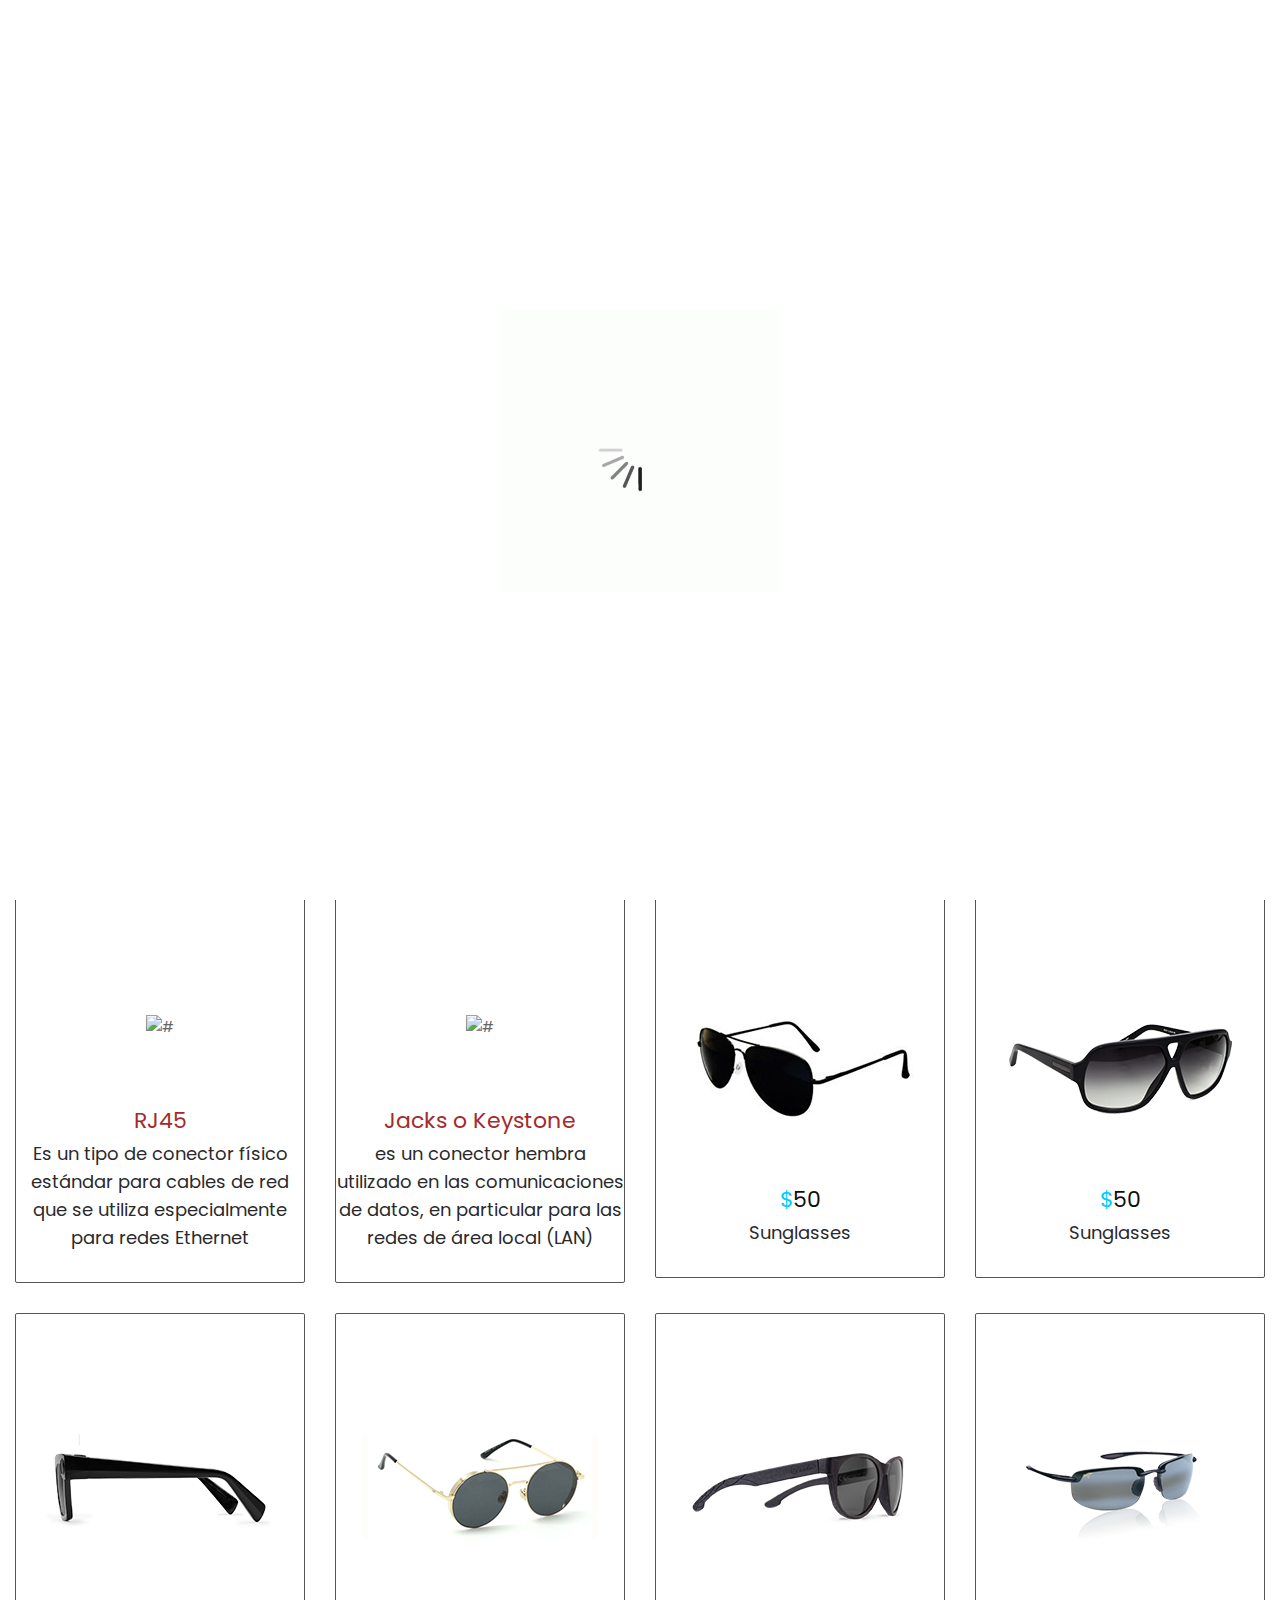
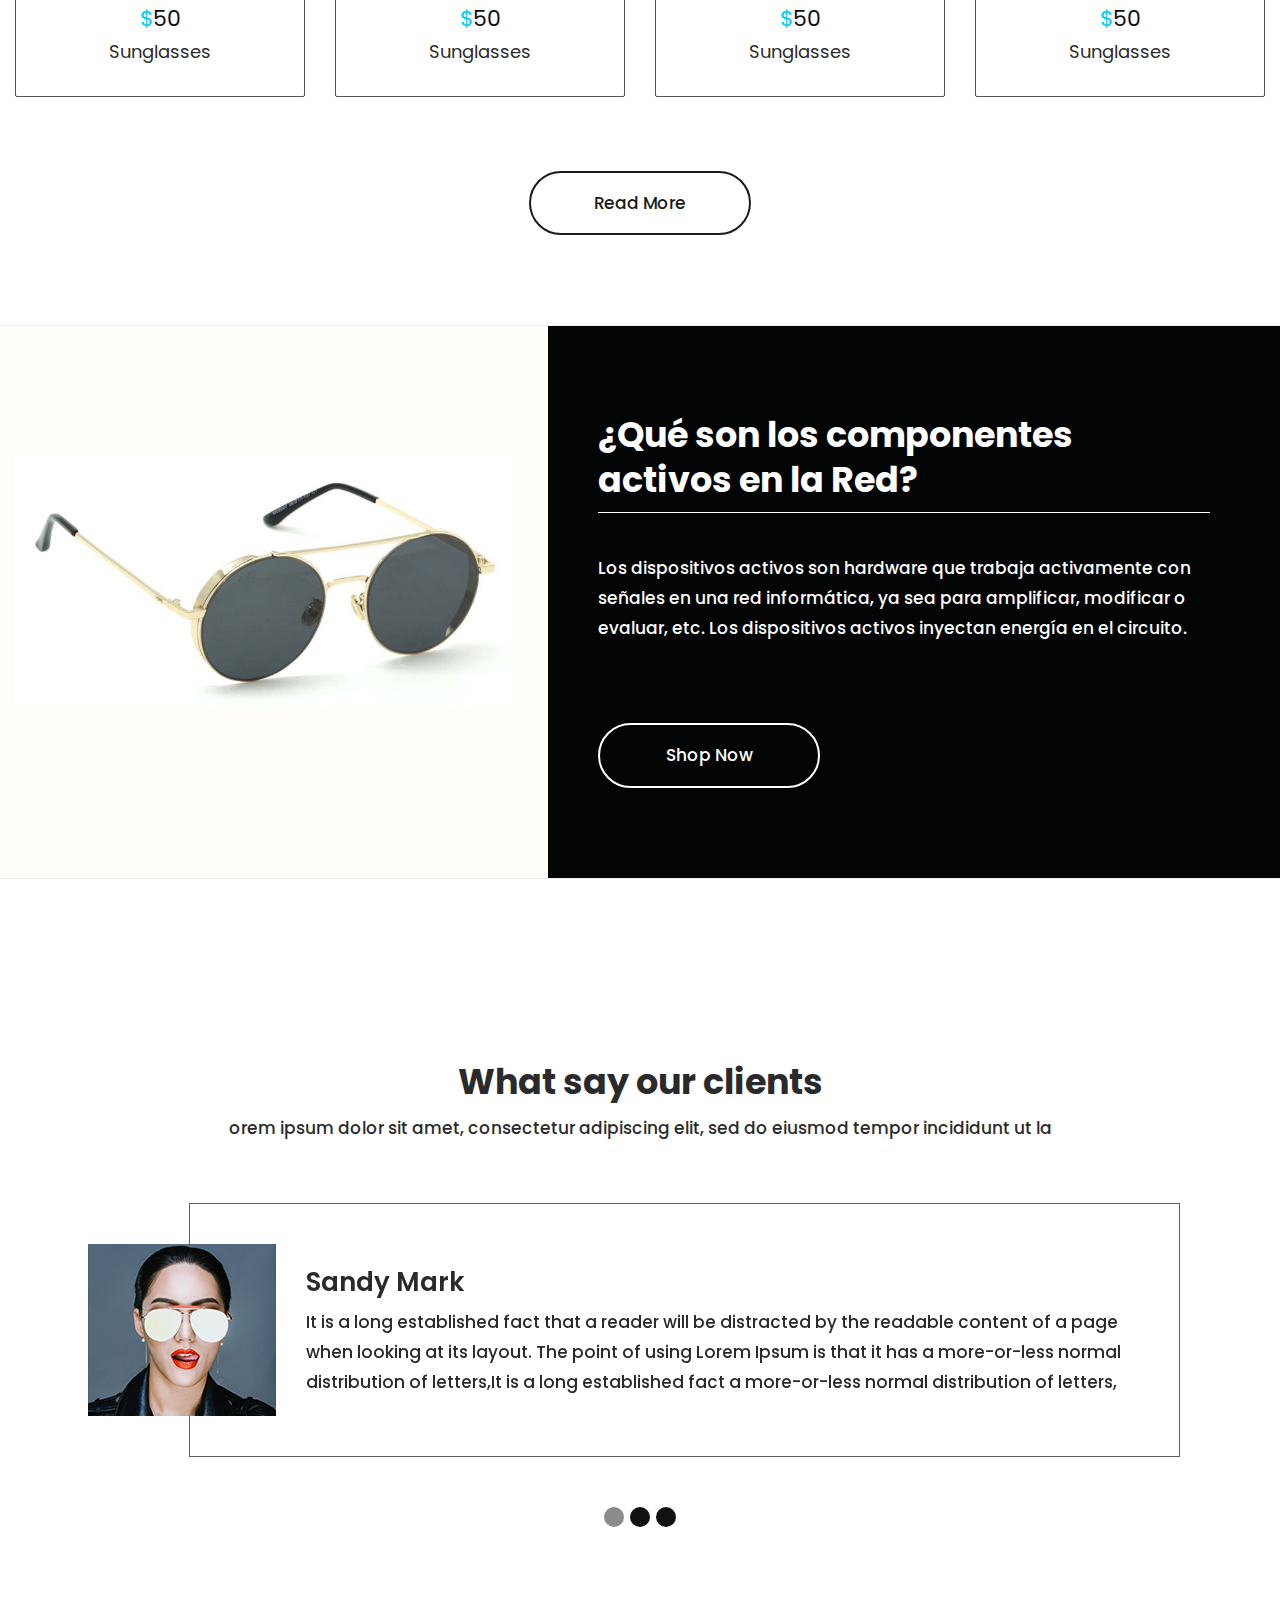
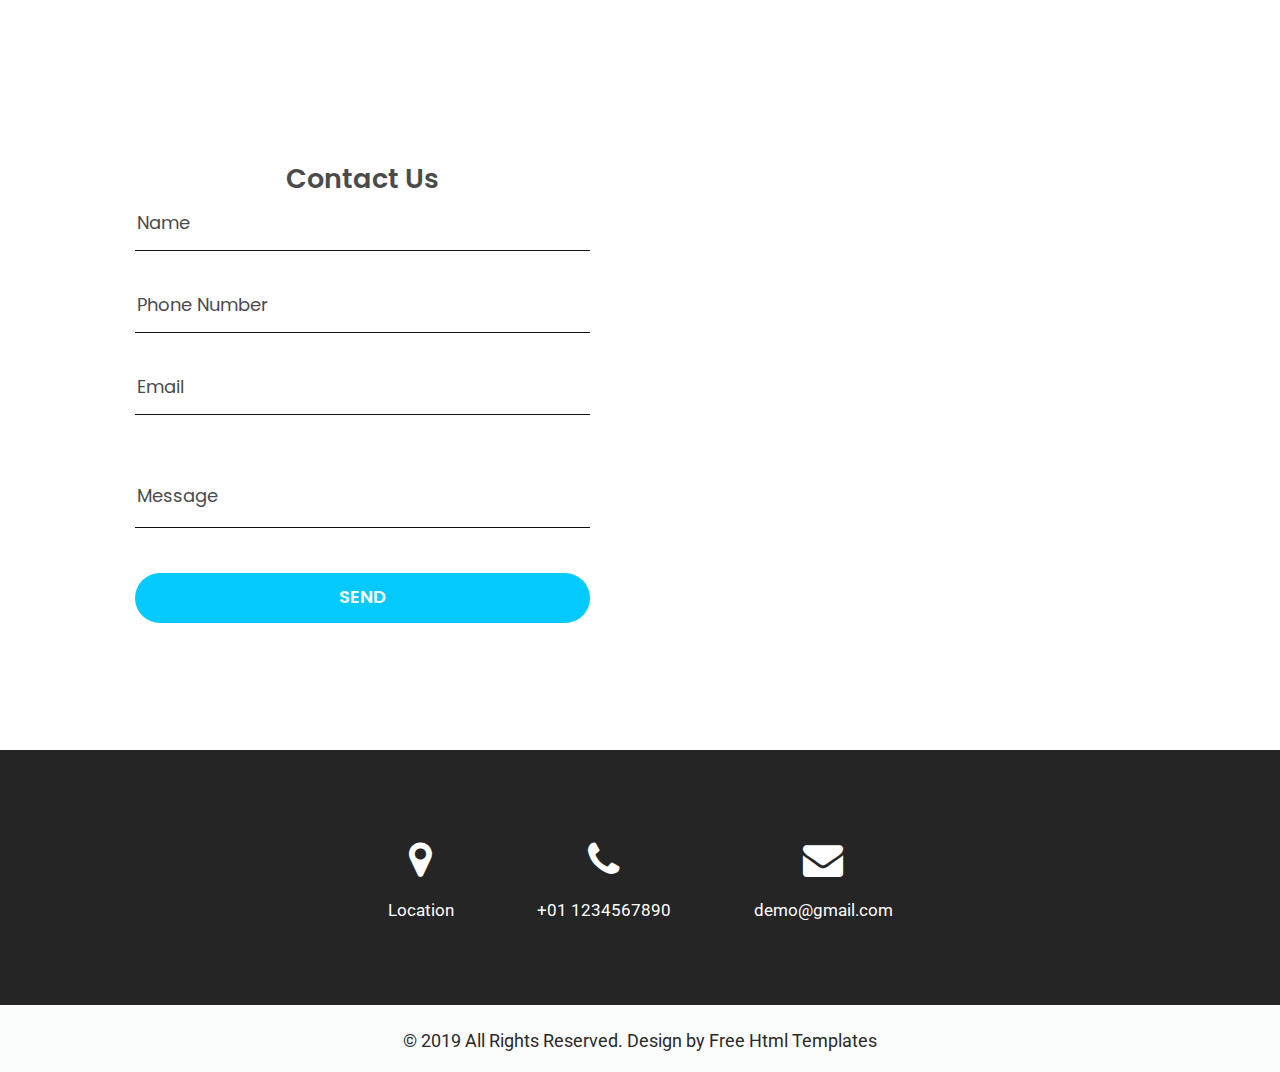
==== index.html @ 9c0cddfa "Pagina Perfil 1" ====
<!DOCTYPE html>
<html lang="en">

<head>
   <!-- basic -->
   <meta charset="utf-8">
   <meta http-equiv="X-UA-Compatible" content="IE=edge">
   <!-- mobile metas -->
   <meta name="viewport" content="width=device-width, initial-scale=1">
   <meta name="viewport" content="initial-scale=1, maximum-scale=1">
   <!-- site metas -->
   <title>sungla</title>
   <meta name="keywords" content="">
   <meta name="description" content="">
   <meta name="author" content="">
   <!-- bootstrap css -->
   <link rel="stylesheet" href="css/bootstrap.min.css">
   <!-- style css -->
   <link rel="stylesheet" href="css/style.css">
   <!-- Responsive-->
   <link rel="stylesheet" href="css/responsive.css">
   <!-- fevicon -->
   <link rel="icon" href="images/fevicon.png" type="image/gif" />
   <!-- Scrollbar Custom CSS -->
   <link rel="stylesheet" href="css/jquery.mCustomScrollbar.min.css">
   <!-- Tweaks for older IEs-->
   <link rel="stylesheet" href="https://netdna.bootstrapcdn.com/font-awesome/4.0.3/css/font-awesome.css">
   <link rel="stylesheet" href="https://cdnjs.cloudflare.com/ajax/libs/fancybox/2.1.5/jquery.fancybox.min.css"
      media="screen">
   <!--[if lt IE 9]>
      <script src="https://oss.maxcdn.com/html5shiv/3.7.3/html5shiv.min.js"></script>
      <script src="https://oss.maxcdn.com/respond/1.4.2/respond.min.js"></script><![endif]-->
</head>
<!-- body -->

<body class="main-layout">
   <!-- loader  -->
   <div class="loader_bg">
      <div class="loader"><img src="images/loading.gif" alt="#" /></div>
   </div>
   <!-- end loader -->
   <!-- header -->
   <header>
      <!-- header inner -->
      <div class="header">
         <div class="container-fluid">
            <div class="row">
               <div class="col-xl-3 col-lg-3 col-md-3 col-sm-3 col logo_section">
                  <div class="full">
                     <div class="center-desk">

                     </div>
                  </div>
               </div>
               <div class="col-xl-9 col-lg-9 col-md-9 col-sm-9">

                  <nav class="navigation navbar navbar-expand-md navbar-dark ">
                     <button class="navbar-toggler" type="button" data-toggle="collapse" data-target="#navbarsExample04"
                        aria-controls="navbarsExample04" aria-expanded="false" aria-label="Toggle navigation">
                        <span class="navbar-toggler-icon"></span>
                     </button>
                     <div class="collapse navbar-collapse" id="navbarsExample04">
                        <ul class="navbar-nav mr-auto">
                           <li class="nav-item active">
                              <a class="nav-link" href="index.html">Componentes</a>
                           </li>
                           <li class="nav-item">
                              <a class="nav-link" href="about.html">About</a>
                           </li>
                           <li class="nav-item">
                              <a class="nav-link" href="glasses.html">Our Glasses</a>
                           </li>
                           <li class="nav-item">
                              <a class="nav-link" href="shop.html">Shop</a>
                           </li>
                           <li class="nav-item">
                              <a class="nav-link" href="contact.html">Contact Us</a>
                           </li>
                           <li class="nav-item d_none login_btn">
                              <a class="nav-link" href="#">Login</a>
                           </li>
                           <li class="nav-item d_none">
                              <a class="nav-link" href="#">Register</a>
                           </li>
                           <li class="nav-item d_none sea_icon">
                              <a class="nav-link" href="#"><i class="fa fa-shopping-bag" aria-hidden="true"></i><i
                                    class="fa fa-search" aria-hidden="true"></i></a>
                           </li>
                        </ul>
                     </div>
                  </nav>

               </div>
            </div>
         </div>
      </div>
   </header>
   <!-- end header inner -->
   <!-- end header -->
   <!-- banner -->
   <br>
   <br>
   <br>

   <!-- end banner -->
   <!-- about section -->
   <div class="about">
      <div class="container">
         <div class="row d_flex">
            <div class="col-md-5">
               <div class="about_img">
                  <figure><img
                        src="https://media.licdn.com/dms/image/v2/C4E12AQGOOy0XSeqLVA/article-inline_image-shrink_1000_1488/article-inline_image-shrink_1000_1488/0/1623432663203?e=1728518400&v=beta&t=NgfNMPBRad7kRBIWZObr62frp_3eCLjPTTZiyvSinrA"
                        alt="#" /></figure>
               </div>
            </div>
            <div class="col-md-7">
               <div class="titlepage">
                  <h2>¿Qué son los componentes pasivos en la Red?</h2>
                  <p>Los elementos pasivos de una red es un conjunto de dispositivos con la capacidad de interconexión
                     para la poder transmitir los datos el cual permite compartir cualquier tipo de información mediante
                     la capa física de Ethernet que son de dos tipos de elementospasivos y activos.</p>
               </div>
            </div>
         </div>
      </div>
   </div>
   <!-- about section -->
   <!-- Our  Glasses section -->
   <div class="glasses">
      <div class="container">
         <div class="row">
            <div class="col-md-10 offset-md-1">
               <div class="titlepage">
                  <h2>Componentes Pasivos</h2>

               </div>
            </div>
         </div>
      </div>
      <div class="container-fluid">
         <div class="row">

            <div class="col-xl-3 col-lg-3 col-md-6 col-sm-6">
               <div class="glasses_box">
                  <figure><img
                        src="https://www.steren.com.sv/media/catalog/product/cache/6f917727ae468960746a5921ee89c7c1/image/1575921b9/plug-rj45-de-8-contactos-cat-5e-para-cable-redondo.jpg"
                        alt="#" width="120" height="120" /></figure>
                  <h3 style="color: brown;"><span class="blu"></span>RJ45</h3>
                  <P> Es un tipo de conector físico estándar para cables de red que se utiliza especialmente para redes
                     Ethernet</P>
               </div>
            </div>

            <div class="col-xl-3 col-lg-3 col-md-6 col-sm-6">
               <div class="glasses_box">
                  <figure><img src="https://m.media-amazon.com/images/I/512Ayag06GL._AC_UF1000,1000_QL80_.jpg" alt="#"
                        width="120" height="130" /></figure>
                  <h3 style="color: brown;"><span class="blu"></span>Jacks o Keystone</h3>
                  <p>es un conector hembra utilizado en las comunicaciones de datos, en particular para las redes de
                     área local (LAN)</p>
               </div>
            </div>

            <div class="col-xl-3 col-lg-3 col-md-6 col-sm-6">
               <div class="glasses_box">
                  <figure><img src="images/glass3.png" alt="#" /></figure>
                  <h3><span class="blu">$</span>50</h3>
                  <p>Sunglasses</p>
               </div>
            </div>
            <div class="col-xl-3 col-lg-3 col-md-6 col-sm-6">
               <div class="glasses_box">
                  <figure><img src="images/glass4.png" alt="#" /></figure>
                  <h3><span class="blu">$</span>50</h3>
                  <p>Sunglasses</p>
               </div>
            </div>
            <div class="col-xl-3 col-lg-3 col-md-6 col-sm-6">
               <div class="glasses_box">
                  <figure><img src="images/glass5.png" alt="#" /></figure>
                  <h3><span class="blu">$</span>50</h3>
                  <p>Sunglasses</p>
               </div>
            </div>
            <div class="col-xl-3 col-lg-3 col-md-6 col-sm-6">
               <div class="glasses_box">
                  <figure><img src="images/glass6.png" alt="#" /></figure>
                  <h3><span class="blu">$</span>50</h3>
                  <p>Sunglasses</p>
               </div>
            </div>
            <div class="col-xl-3 col-lg-3 col-md-6 col-sm-6">
               <div class="glasses_box">
                  <figure><img src="images/glass7.png" alt="#" /></figure>
                  <h3><span class="blu">$</span>50</h3>
                  <p>Sunglasses</p>
               </div>
            </div>
            <div class="col-xl-3 col-lg-3 col-md-6 col-sm-6">
               <div class="glasses_box">
                  <figure><img src="images/glass8.png" alt="#" /></figure>
                  <h3><span class="blu">$</span>50</h3>
                  <p>Sunglasses</p>
               </div>
            </div>
            <div class="col-md-12">
               <a class="read_more" href="#">Read More</a>
            </div>
         </div>
      </div>
   </div>
   <!-- end Our  Glasses section -->
   <!-- Our shop section -->
   <div id="about" class="shop">
      <div class="container-fluid">
         <div class="row">
            <div class="col-md-5">
               <div class="shop_img">
                  <figure><img src="images/shop_img.png" alt="#" /></figure>
               </div>
            </div>
            <div class="col-md-7 padding_right0">
               <div class="max_width">
                  <div class="titlepage">
                     <h2>¿Qué son los componentes activos en la Red?</h2>
                     <p>Los dispositivos activos son hardware que trabaja activamente con señales en una red
                        informática, ya sea para amplificar, modificar o evaluar, etc. Los dispositivos activos inyectan
                        energía en el circuito.</p>
                     <a class="read_more" href="#">Shop Now</a>
                  </div>
               </div>
            </div>
         </div>
      </div>
   </div>
   <!-- end Our shop section -->
   <!-- clients section -->
   <div class="clients">
      <div class="container">
         <div class="row">
            <div class="col-md-12">
               <div class="titlepage">
                  <h2>What say our clients</h2>
                  <p>orem ipsum dolor sit amet, consectetur adipiscing elit, sed do eiusmod tempor incididunt ut la</p>
               </div>
            </div>
         </div>
         <div class="row">
            <div class="col-md-12">
               <div id="myCarousel" class="carousel slide clients_Carousel " data-ride="carousel">
                  <ol class="carousel-indicators">
                     <li data-target="#myCarousel" data-slide-to="0" class="active"></li>
                     <li data-target="#myCarousel" data-slide-to="1"></li>
                     <li data-target="#myCarousel" data-slide-to="2"></li>
                  </ol>
                  <div class="carousel-inner">
                     <div class="carousel-item active">
                        <div class="container">
                           <div class="carousel-caption ">
                              <div class="row">
                                 <div class="col-md-12">
                                    <div class="clients_box">
                                       <figure><img src="images/our.png" alt="#" /></figure>
                                       <h3>Sandy Mark</h3>
                                       <p>It is a long established fact that a reader will be distracted by the readable
                                          content of a page when looking at its layout. The point of using Lorem Ipsum
                                          is that it has a more-or-less normal distribution of letters,It is a long
                                          established fact a more-or-less normal distribution of letters,</p>
                                    </div>
                                 </div>
                              </div>
                           </div>
                        </div>
                     </div>
                     <div class="carousel-item">
                        <div class="container">
                           <div class="carousel-caption">
                              <div class="row">
                                 <div class="col-md-12">
                                    <div class="clients_box">
                                       <figure><img src="images/our.png" alt="#" /></figure>
                                       <h3>Sandy Mark</h3>
                                       <p>It is a long established fact that a reader will be distracted by the readable
                                          content of a page when looking at its layout. The point of using Lorem Ipsum
                                          is that it has a more-or-less normal distribution of letters,It is a long
                                          established fact a more-or-less normal distribution of letters,</p>
                                    </div>
                                 </div>
                              </div>
                           </div>
                        </div>
                     </div>
                     <div class="carousel-item">
                        <div class="container">
                           <div class="carousel-caption">
                              <div class="row">
                                 <div class="col-md-12">
                                    <div class="clients_box">
                                       <figure><img src="images/our.png" alt="#" /></figure>
                                       <h3>Sandy Mark</h3>
                                       <p>It is a long established fact that a reader will be distracted by the readable
                                          content of a page when looking at its layout. The point of using Lorem Ipsum
                                          is that it has a more-or-less normal distribution of letters,It is a long
                                          established fact a more-or-less normal distribution of letters,</p>
                                    </div>
                                 </div>
                              </div>
                           </div>
                        </div>
                     </div>
                  </div>
                  <a class="carousel-control-prev" href="#myCarousel" role="button" data-slide="prev">
                     <i class='fa fa-angle-left'></i>
                  </a>
                  <a class="carousel-control-next" href="#myCarousel" role="button" data-slide="next">
                     <i class='fa fa-angle-right'></i>
                  </a>
               </div>
            </div>
         </div>
      </div>
   </div>
   <!-- end clients section -->
   <!-- contact section -->
   <div id="contact" class="contact">
      <div class="container">
         <div class="row">
            <div class="col-md-6">
               <form id="request" class="main_form">
                  <div class="row">
                     <div class="col-md-12 ">
                        <h3>Contact Us</h3>
                     </div>
                     <div class="col-md-12 ">
                        <input class="contactus" placeholder="Name" type="type" name="Name">
                     </div>
                     <div class="col-md-12">
                        <input class="contactus" placeholder="Phone Number" type="type" name="Phone Number">
                     </div>
                     <div class="col-md-12">
                        <input class="contactus" placeholder="Email" type="type" name="Email">
                     </div>
                     <div class="col-md-12">
                        <input class="contactusmess" placeholder="Message" type="type" Message="Name">
                     </div>
                     <div class="col-md-12">
                        <button class="send_btn">Send</button>
                     </div>
                  </div>
               </form>
            </div>
         </div>
      </div>
      <div class="container-fluid">
         <div class="map_section">
            <div id="map">
            </div>
         </div>
      </div>
   </div>
   </div>
   <!-- end contact section -->
   <!--  footer -->
   <footer>
      <div class="footer">
         <div class="container">
            <div class="row">
               <div class="col-md-8 offset-md-2">
                  <ul class="location_icon">
                     <li><a href="#"><i class="fa fa-map-marker" aria-hidden="true"></i></a><br> Location</li>
                     <li><a href="#"><i class="fa fa-phone" aria-hidden="true"></i></a><br> +01 1234567890</li>
                     <li><a href="#"><i class="fa fa-envelope" aria-hidden="true"></i></a><br> demo@gmail.com</li>
                  </ul>
               </div>
            </div>
         </div>
         <div class="copyright">
            <div class="container">
               <div class="row">
                  <div class="col-md-12">
                     <p>© 2019 All Rights Reserved. Design by<a href="https://html.design/"> Free Html Templates</a></p>
                  </div>
               </div>
            </div>
         </div>
      </div>
   </footer>
   <!-- end footer -->
   <!-- Javascript files-->
   <script src="js/jquery.min.js"></script>
   <script src="js/popper.min.js"></script>
   <script src="js/bootstrap.bundle.min.js"></script>
   <script src="js/jquery-3.0.0.min.js"></script>
   <!-- sidebar -->
   <script src="js/jquery.mCustomScrollbar.concat.min.js"></script>
   <script src="js/custom.js"></script>
   <script>
      // This example adds a marker to indicate the position of Bondi Beach in Sydney,
      // Australia.
      function initMap() {
         var map = new google.maps.Map(document.getElementById('map'), {
            zoom: 11,
            center: { lat: 40.645037, lng: -73.880224 },
         });

         var image = 'images/maps-and-flags.png';
         var beachMarker = new google.maps.Marker({
            position: { lat: 40.645037, lng: -73.880224 },
            map: map,
            icon: image
         });
      }
   </script>
   <!-- google map js -->
   <script
      src="https://maps.googleapis.com/maps/api/js?key=AIzaSyA8eaHt9Dh5H57Zh0xVTqxVdBFCvFMqFjQ&callback=initMap"></script>
   <!-- end google map js -->
</body>

</html>
---- css/style.css ----
/*--------------------------------------------------------------------- File Name: style.css ---------------------------------------------------------------------*/


/*--------------------------------------------------------------------- import Fonts ---------------------------------------------------------------------*/

@import url('https://fonts.googleapis.com/css?family=Rajdhani:300,400,500,600,700');
@import url('https://fonts.googleapis.com/css?family=Poppins:100,100i,200,200i,300,300i,400,400i,500,500i,600,600i,700,700i,800,800i,900,900i');
@import url('https://fonts.googleapis.com/css?family=Raleway:100,400,600,700,900&display=swap');
@import url('https://fonts.googleapis.com/css?family=Roboto:300,400,500,700,700i,900&display=swap');
@import url('https://fonts.googleapis.com/css?family=Open+Sans:400,600,700,800,800i&display=swap');

/*****---------------------------------------- 1) font-family: 'Rajdhani', sans-serif;
 2) font-family: 'Poppins', sans-serif;
 ----------------------------------------*****/


/*--------------------------------------------------------------------- import Files ---------------------------------------------------------------------*/

@import url(css/animate.min.css);
@import url(css/normalize.css);
@import url(css/icomoon.css);
@import url(css/font-awesome.min.css);
@import url(css/meanmenu.css);
@import url(css/owl.carousel.min.css);
@import url(css/swiper.min.css);
@import url(css/slick.css);
@import url(css/jquery.fancybox.min.css);
@import url(css/jquery-ui.css);
@import url(css/nice-select.css);

/*--------------------------------------------------------------------- skeleton ---------------------------------------------------------------------*/

* {
     box-sizing: border-box !important;
}

html {
     scroll-behavior: smooth;
}

body {
     color: #666666;
     font-size: 14px;
     font-family: 'Poppins', sans-serif;
     line-height: 1.80857;
     font-weight: normal;
}

a {
     color: #1f1f1f;
     text-decoration: none !important;
     outline: none !important;
     -webkit-transition: all .3s ease-in-out;
     -moz-transition: all .3s ease-in-out;
     -ms-transition: all .3s ease-in-out;
     -o-transition: all .3s ease-in-out;
     transition: all .3s ease-in-out;
}

h1,
h2,
h3,
h4,
h5,
h6 {
     letter-spacing: 0;
     font-weight: normal;
     position: relative;
     padding: 0 0 10px 0;
     font-weight: normal;
     line-height: normal;
     color: #111111;
     margin: 0
}

h1 {
     font-size: 24px;
}

h2 {
     font-size: 18px;
}

h3 {
     font-size: 18px;
}

h4 {
     font-size: 16px
}

h5 {
     font-size: 14px
}

h6 {
     font-size: 13px
}

*,
*::after,
*::before {
     -webkit-box-sizing: border-box;
     -moz-box-sizing: border-box;
     box-sizing: border-box;
}

h1 a,
h2 a,
h3 a,
h4 a,
h5 a,
h6 a {
     color: #212121;
     text-decoration: none!important;
     opacity: 1
}

button:focus {
     outline: none;
}

ul,
li,
ol {
     margin: 0px;
     padding: 0px;
     list-style: none;
}

p {
     margin: 0px;
     font-weight: 500;
     font-size: 15px;
     line-height: 24px;
}

a {
     color: #222222;
     text-decoration: none;
     outline: none !important;
}

a,
.btn {
     text-decoration: none !important;
     outline: none !important;
     -webkit-transition: all .3s ease-in-out;
     -moz-transition: all .3s ease-in-out;
     -ms-transition: all .3s ease-in-out;
     -o-transition: all .3s ease-in-out;
     transition: all .3s ease-in-out;
}

img {
     max-width: 100%;
     height: auto;
}

 :focus {
     outline: 0;
}

.btn-custom {
     margin-top: 20px;
     background-color: transparent !important;
     border: 2px solid #ddd;
     padding: 12px 40px;
     font-size: 16px;
}

.lead {
     font-size: 18px;
     line-height: 30px;
     color: #767676;
     margin: 0;
     padding: 0;
}

.form-control:focus {
     border-color: #ffffff !important;
     box-shadow: 0 0 0 .2rem rgba(255, 255, 255, .25);
}

.navbar-form input {
     border: none !important;
}

.badge {
     font-weight: 500;
}

blockquote {
     margin: 20px 0 20px;
     padding: 30px;
}

button {
     border: 0;
     margin: 0;
     padding: 0;
     cursor: pointer;
}

.full {
     float: left;
     width: 100%;
}

.full {
     width: 100%;
     float: left;
     margin: 0;
     padding: 0;
}


/**-- heading section --**/


/*---------------------------- preloader area ----------------------------*/

.loader_bg {
     position: fixed;
     z-index: 9999999;
     background: #fff;
     width: 100%;
     height: 100%;
}

.loader {
     height: 100%;
     width: 100%;
     position: absolute;
     left: 0;
     top: 0;
     display: flex;
     justify-content: center;
     align-items: center;
}

.loader img {
     width: 280px;
}


/*-- header area --*/


/*--------------------------------------------------------------------- top banner area ---------------------------------------------------------------------*/


/*--------------------------------------------------------------------- layout new css ---------------------------------------------------------------------*/


/*-- navigation--*/

.navigation.navbar {
     float: left;
     background: #fff;
     clear: both;
     padding: 23px 25px !important;
     border-radius: 64px;
}

.navigation.navbar-dark .navbar-nav .nav-link {
     padding: 0 20px;
     color: #070404;
     font-size: 17px;
     line-height: 20px;
     font-weight: 500;
}

.navigation.navbar-dark .navbar-nav .nav-link:focus,
.navigation.navbar-dark .navbar-nav .nav-link:hover {
     color: #03cafc;
}

.navigation.navbar-dark .navbar-nav .active>.nav-link,
.navigation.navbar-dark .navbar-nav .nav-link.active,
.navigation.navbar-dark .navbar-nav .nav-link.show,
.navigation.navbar-dark .navbar-nav .show>.nav-link {
     color: #03cafc;
}

.navbar-expand-md .navbar-nav {
     padding-right: 10px;
}

.login_btn a {
     background: #03cafc;
     padding: 9px 32px !important;
     display: inline;
     border-radius: 20px;
     color: #fff !important;
     margin: 0 10px;
}

.login_btn a:hover {
     background: #000 !important;
}

.sea_icon a {
     color: #8c8c8c !important;
}

.header {
     width: 100%;
     padding: 30px 30px;
     background: transparent;
     position: absolute;
     z-index: 999;
     border-top: #090102 solid 11px;
}

.logo {
     padding-top: 14px;
}


/** banner section **/

.banner_main {
     background: #f5f6f6;
     padding: 198px 0px 90px 0px;
}

.text-bg {
     text-align: center;
}

.text-bg h1 {
     color: #070404;
     font-size: 60px;
     line-height: 76px;
     padding-bottom: 45px;
     font-weight: bold;
     text-transform: uppercase;
}

.text-bg .read_more {
     border: #1a1a1a solid 2px;
     color: #1a1a1a !important;
     font-weight: 500;
     display: block;
     margin: 0 auto;
     margin-top: 44px;
}

#banner1 .carousel-caption {
     position: inherit;
     padding: 0;
}

#banner1 .carousel-indicators {
     display: none;
}

#banner1 .carousel-control-prev,
#banner1 .carousel-control-next {
     width: 62px;
     height: 60px;
     background: transparent;
     border: #1a1a1a solid 2px;
     opacity: 1;
     font-size: 30px;
     color: #131215;
     border-radius: 60px;
     top: 43%;
}

#banner1 .carousel-control-prev:hover,
#banner1 .carousel-control-next:hover,
#banner1 .carousel-control-prev:focus,
#banner1 .carousel-control-next:focus {
     background: transparent;
     border: #03cafc solid 2px;
     color: #03cafc;
}

#banner1 a.carousel-control-prev {
     position: absolute;
     left: 20px;
     bottom: 10px;
}

#banner1 a.carousel-control-next {
     position: absolute;
     right: 20px;
     bottom: 10px;
}


/** end banner section **/

.titlepage h2 {
     font-size: 35px;
     color: #2a2a2c;
     line-height: 45px;
     font-weight: bold;
     padding: 0;
}

.d_flex {
     display: flex;
     align-items: center;
     flex-wrap: wrap;
}

.read_more {
     font-size: 17px;
     background-color: transparent;
     border: #ffffff solid 2px;
     color: #1a1a1a;
     padding: 15px 0px;
     width: 100%;
     max-width: 222px;
     text-align: center;
     display: inline-block;
     transition: ease-in all 0.5s;
     font-weight: 500;
     border-radius: 40px;
}

.read_more:hover {
     background: #03cafc;
     color: #fff !important;
     transition: ease-in all 0.5s;
}


/** about section **/

.about {
     border-bottom: #000 solid 1px;
     padding: 130px 0 90px 0;
}

.about .about_img {
     margin-left: -40px;
}

.about .titlepage::before {
     position: absolute;
     content: "";
     width: 220px;
     height: 411px;
     right: -30px;
     background: url(../images/about_right_cross.jpg);
     background-repeat: no-repeat;
     top: -27px;
     z-index: -1;
}

.about .about_img figure {
     margin: 0;
}

.about .titlepage {
     border: #000 solid 1px;
     padding: 40px 40px;
     z-index: 10018;
     background: #fff;
     margin-right: 40px;
}

.about .titlepage p {
     color: #2a2a2c;
     font-size: 17px;
     line-height: 35px;
     font-weight: 400;
     padding-top: 20px;
}

.about .read_more {
     border: #1a1a1a solid 2px;
     color: #1a1a1a;
     font-weight: 500;
     margin-top: 44px;
}


/** end about section **/


/** Our  Glasses section **/

.glasses {
     background: #fff;
     margin-top: 90px;
}

.glasses .titlepage {
     text-align: center;
     padding-bottom: 60px;
}

.glasses .titlepage p {
     font-size: 17px;
     line-height: 30px;
     font-weight: 400;
     padding-top: 10px;
}

.blu {
     color: #03cafc;
     text-transform: initial;
}

.glasses .glasses_box {
     text-align: center;
     border: #555556 solid 1px;
     border-radius: 2px;
     padding: 120px 0px 30px 0px;
     margin-bottom: 30px;
}

.glasses .glasses_box figure {
     margin: 0;
}

.glasses .glasses_box h3 {
     color: #100d0d;
     font-size: 22px;
     line-height: 20px;
     padding: 70px 0px 9px 0px;
}

.glasses .glasses_box p {
     color: #2a2a2c;
     font-size: 18px;
     line-height: 28px;
     font-weight: 400;
}

.glasses .read_more {
     border: #1a1a1a solid 2px;
     font-weight: 500;
     display: block;
     margin: 0 auto;
     margin-top: 44px;
}


/** end Our  Glasses section **/


/** Our shop section **/

.shop {
     margin-top: 90px;
     background: #fefdf9;
     border-top: #f2f1ed solid 1px;
     border-bottom: #f2f1ed solid 1px;
}

.shop .shop_img figure {
     margin: 0;
}

.shop .shop_img figure img {
     width: 100%;
}

.padding_right0 {
     padding-right: 0;
}

.shop .max_width {
     text-align: left;
     background: #030404;
     height: 100%;
     padding-top: 86px;
     padding-left: 50px;
     padding-bottom: 90px;
     display: flex;
     flex-wrap: wrap;
}

.shop .titlepage {
     max-width: 612px;
     width: 100%;
     float: left;
}

.shop .titlepage h2 {
     color: #fff;
     border-bottom: #fff solid 1px;
     padding-bottom: 10px;
     float: left;
     clear: both;
}

.shop .titlepage p {
     color: #fff;
     font-size: 17px;
     line-height: 30px;
     padding: 40px 0px 80px 0;
     width: 100%;
     display: inline-block;
}

.shop .titlepage .read_more {
     color: #fff !important
}


/** end Our shop section **/


/** clients section **/

.clients {
     padding: 90px 0 70px 0;
}

.clients .titlepage {
     text-align: center;
     padding-bottom: 60px;
}

.clients .titlepage p {
     color: #2a2a2c;
     font-size: 17px;
     line-height: 29px;
     padding-top: 10px;
}

.clients_box h3 {
     color: #2a2a2c;
     font-size: 26px;
     line-height: 30px;
     padding-top: 23px;
     font-weight: 600;
}

.clients_box p {
     color: #2a2a2c;
     font-size: 17px;
     line-height: 30px;
}

.clients_Carousel .carousel-caption {
     position: inherit;
     padding: 0;
}

.clients_box {
     border: #606060 solid 1px;
     padding: 40px 32px 40px 0px;
     float: left;
     text-align: left;
     margin-left: 89px;
}

.clients_box figure {
     margin: 0;
     float: left;
     margin-left: -102px;
     padding-right: 30px;
}

#myCarousel .carousel-indicators {
     bottom: -70px;
}

#myCarousel .carousel-indicators li {
     width: 20px;
     height: 20px;
     border-radius: 20px;
     background: #111;
}

#myCarousel .carousel-indicators .active {
     background: #8c8a8a;
}

#myCarousel .carousel-control-prev,
#myCarousel .carousel-control-next {
     display: none;
}


/** end clients section **/


/** contact section **/

.contact {
     margin-top: 90px;
}

.contact .main_form h3 {
     color: #4b4b4c;
     font-size: 27px;
     line-height: 30px;
     text-align: center;
     display: block;
     font-weight: 600;
     padding: 0;
}

#map {
     height: 100%;
     min-height: 732px;
}

.main_form {
     position: absolute;
     z-index: 999;
     background: #fff;
     padding: 40px 50px;
     margin-top: 107px;
}

.main_form .contactus {
     border-bottom: #111111 solid 1px;
     margin-bottom: 25px;
     width: 100%;
     height: 57px;
     background: transparent;
     color: #4b4b4c;
     font-size: 18px;
     font-weight: normal;
     border-top: inherit;
     border-left: inherit;
     border-right: inherit;
}

.main_form .contactusmess {
     border-bottom: #111111 solid 1px;
     margin-bottom: 25px;
     width: 100%;
     padding-top: 40px;
     padding-bottom: 14px;
     background: transparent;
     color: #4b4b4c;
     ;
     font-size: 18px;
     font-weight: normal;
     border-top: inherit;
     border-left: inherit;
     border-right: inherit;
}

.send_btn {
     background: #03cafc;
     font-weight: 600;
     font-size: 18px;
     width: 100%;
     color: #fff;
     height: 50px;
     border-radius: 30px;
     margin-top: 20px;
     transition: ease-in all 0.5s;
     text-transform: uppercase;
}

.send_btn:hover {
     background: #4b4b4c;
     transition: ease-in all 0.5s;
}

#request *::placeholder {
     color: #4b4b4c;
     opacity: 1;
}


/** end contact section **/


/** footer **/

.footer {
     background: #252525;
     padding-top: 90px;
     text-align: center;
     font-family: 'Roboto', sans-serif;
}

ul.location_icon {
     text-align: center;
}

ul.location_icon li {
     display: inline-block;
     font-size: 17px;
     line-height: 20px;
     color: #fff;
     text-align: center;
     padding: 0 40px;
}

ul.location_icon li a {
     font-size: 40px;
     color: #fff;
     line-height: 30px;
     display: block;
}

.copyright {
     margin-top: 80px;
     padding-bottom: 20px;
     background: #fbfdfd;
}

.copyright p {
     color: #292929;
     font-size: 18px;
     line-height: 22px;
     text-align: center;
     padding-top: 25px;
     font-weight: normal;
}

.copyright a {
     color: #292929;
}

.copyright a:hover {
     color: #03cafc;
}


/** end footer **/


/** inner page css **/

.position_head .header {
     position: inherit;
     background: #03cafc;
}

.position_head .glasses,
.shop {
     margin-bottom: 90px;
}
---- css/responsive.css ----
/*--------------------------------------------------------------------- File Name: responsive.css ---------------------------------------------------------------------*/


/*------------------------------------------------------------------- 991px x 768px ---------------------------------------------------------------------*/

@media (min-width: 1200px) and (max-width: 1342px) {
    .navigation.navbar-dark .navbar-nav .nav-link {
        padding: 0px 14px;
    }
}

@media (min-width: 992px) and (max-width: 1199px) {
    .titlepage h2 {
        font-size: 32px;
    }
    .about .titlepage::before {
        right: -16px;
    }
    .about .titlepage p {
        line-height: 28px;
        padding-top: 9px;
    }
    .about .about_img {
        margin-left: 0px;
    }
    .shop .titlepage {
        padding-right: 15px;
    }
    .d_none {
        display: none;
    }
}

@media (min-width: 768px) and (max-width: 991px) {
    .navigation.navbar-dark .navbar-nav .nav-link {
        padding: 0px 9px;
    }
    .text-bg h1 {
        margin-left: 31px;
    }
    .shop .titlepage h2 {
        font-size: 25px;
        line-height: 33px;
    }
    .about .about_img {
        margin-left: 0px;
    }
    .shop .titlepage {
        padding-right: 15px;
    }
    .clients_box p {
        display: flex;
        flex-wrap: wrap;
    }
    .about .titlepage {
        margin-right: 0;
    }
    .about .titlepage::before {
        background: inherit;
        right: 0px;
    }
    .d_none {
        display: none;
    }
    ul.location_icon li {
        padding: 0 18px;
    }
}

@media (min-width: 576px) and (max-width: 767px) {
    .text-bg h1 {
        font-size: 48px;
    }
    .logo {
        padding-top: 5px;
    }
    .titlepage h2 {
        font-size: 31px;
    }
    .shop .max_width {
        padding-left: 15px;
    }
    .about .about_img {
        margin-left: 0px;
    }
    .shop .titlepage {
        padding-right: 15px;
    }
    .about .titlepage {
        margin-right: 0;
        margin-top: 20px;
    }
    .clients_box p {
        display: flex;
        flex-wrap: wrap;
    }
    .about .titlepage::before {
        background: inherit;
        right: 0px;
    }
    .d_none {
        display: none;
    }
    .conta {
        margin-bottom: 30px;
    }
    ul.location_icon li {
        font-size: 17px;
        padding-left: 13px;
    }
    .position_head .header {
        background: transparent;
    }
    .navigation.navbar {
        float: right;
        display: inherit !important;
        padding: 0;
        width: 100%;
        padding-top: 2px !important;
        background: transparent;
    }
    .navigation .navbar-collapse {
        background: #070404;
        padding: 20px;
        margin-top: 64px;
        position: absolute;
        width: 100%;
        margin-right: 20px;
        z-index: 999;
    }
    .navigation.navbar-dark .navbar-nav .nav-link {
        padding: 10px 0;
        color: #fff;
    }
    .navigation.navbar-dark .navbar-nav .nav-link:focus,
    .navigation.navbar-dark .navbar-nav .nav-link:hover {
        color: #03cafc;
    }
    .navigation.navbar-dark .navbar-nav .active>.nav-link,
    .navigation.navbar-dark .navbar-nav .nav-link.active,
    .navigation.navbar-dark .navbar-nav .nav-link.show,
    .navigation.navbar-dark .navbar-nav .show>.nav-link {
        color: #03cafc;
    }
    .navigation.navbar-dark .navbar-toggler {
        border: inherit;
        float: right;
        padding-top: 6px;
    }
    .navigation.navbar-dark .navbar-toggler-icon {
        background: url(../images/menu_icon.png);
        background-repeat: no-repeat;
    }
}

@media (max-width: 575px) {
    .header {
        padding: 30px 0px 15px 0px;
    }
    .logo {
        text-align: center !important;
        padding-bottom: 6px;
        padding-top: 5px;
        float: left;
    }
    .text-bg h1 {
        font-size: 28px;
        line-height: 42px;
    }
    .titlepage h2 {
        font-size: 29px;
    }
    .shop .max_width {
        padding-left: 15px;
    }
    .d_none {
        display: none;
    }
    .about .about_img {
        margin-left: 0px;
    }
    .padding_right0 {
        padding-right: 15px;
    }
    .clients_box {
        margin-left: 0px;
        padding: 40px 32px 40px 30px;
    }
    .clients_box figure {
        margin-bottom: 20px;
        margin-left: 0px;
    }
    .clients_box p {
        display: flex;
        flex-wrap: wrap;
    }
    .shop .titlepage {
        padding-right: 15px;
    }
    .about .titlepage {
        margin-right: 0;
        margin-top: 20px;
    }
    .about .titlepage::before {
        background: inherit;
        right: 0px;
    }
    .main_form {
        padding: 40px 0px;
        margin-right: 15px;
    }
    .navigation.navbar {
        float: right;
        display: inherit !important;
        padding: 0 !important;
        width: 100%;
        margin-top: -42px;
        background: transparent;
    }
    .position_head .header {
        background: transparent;
    }
    .navigation .navbar-collapse {
        background: #070404;
        padding: 20px;
        margin-top: 55px;
        position: absolute;
        width: 100%;
        margin-right: 20px;
        z-index: 999;
    }
    .navigation.navbar-dark .navbar-nav .nav-link {
        padding: 10px 0;
        color: #fff;
    }
    .navigation.navbar-dark .navbar-nav .nav-link:focus,
    .navigation.navbar-dark .navbar-nav .nav-link:hover {
        color: #03cafc;
    }
    .navigation.navbar-dark .navbar-nav .active>.nav-link,
    .navigation.navbar-dark .navbar-nav .nav-link.active,
    .navigation.navbar-dark .navbar-nav .nav-link.show,
    .navigation.navbar-dark .navbar-nav .show>.nav-link {
        color: #03cafc;
    }
    .navigation.navbar-dark .navbar-toggler {
        float: right;
        margin-right: 2px;
        border: inherit;
    }
    .navigation.navbar-dark .navbar-toggler-icon {
        background: url(../images/menu_icon.png);
        background-repeat: no-repeat;
    }
}
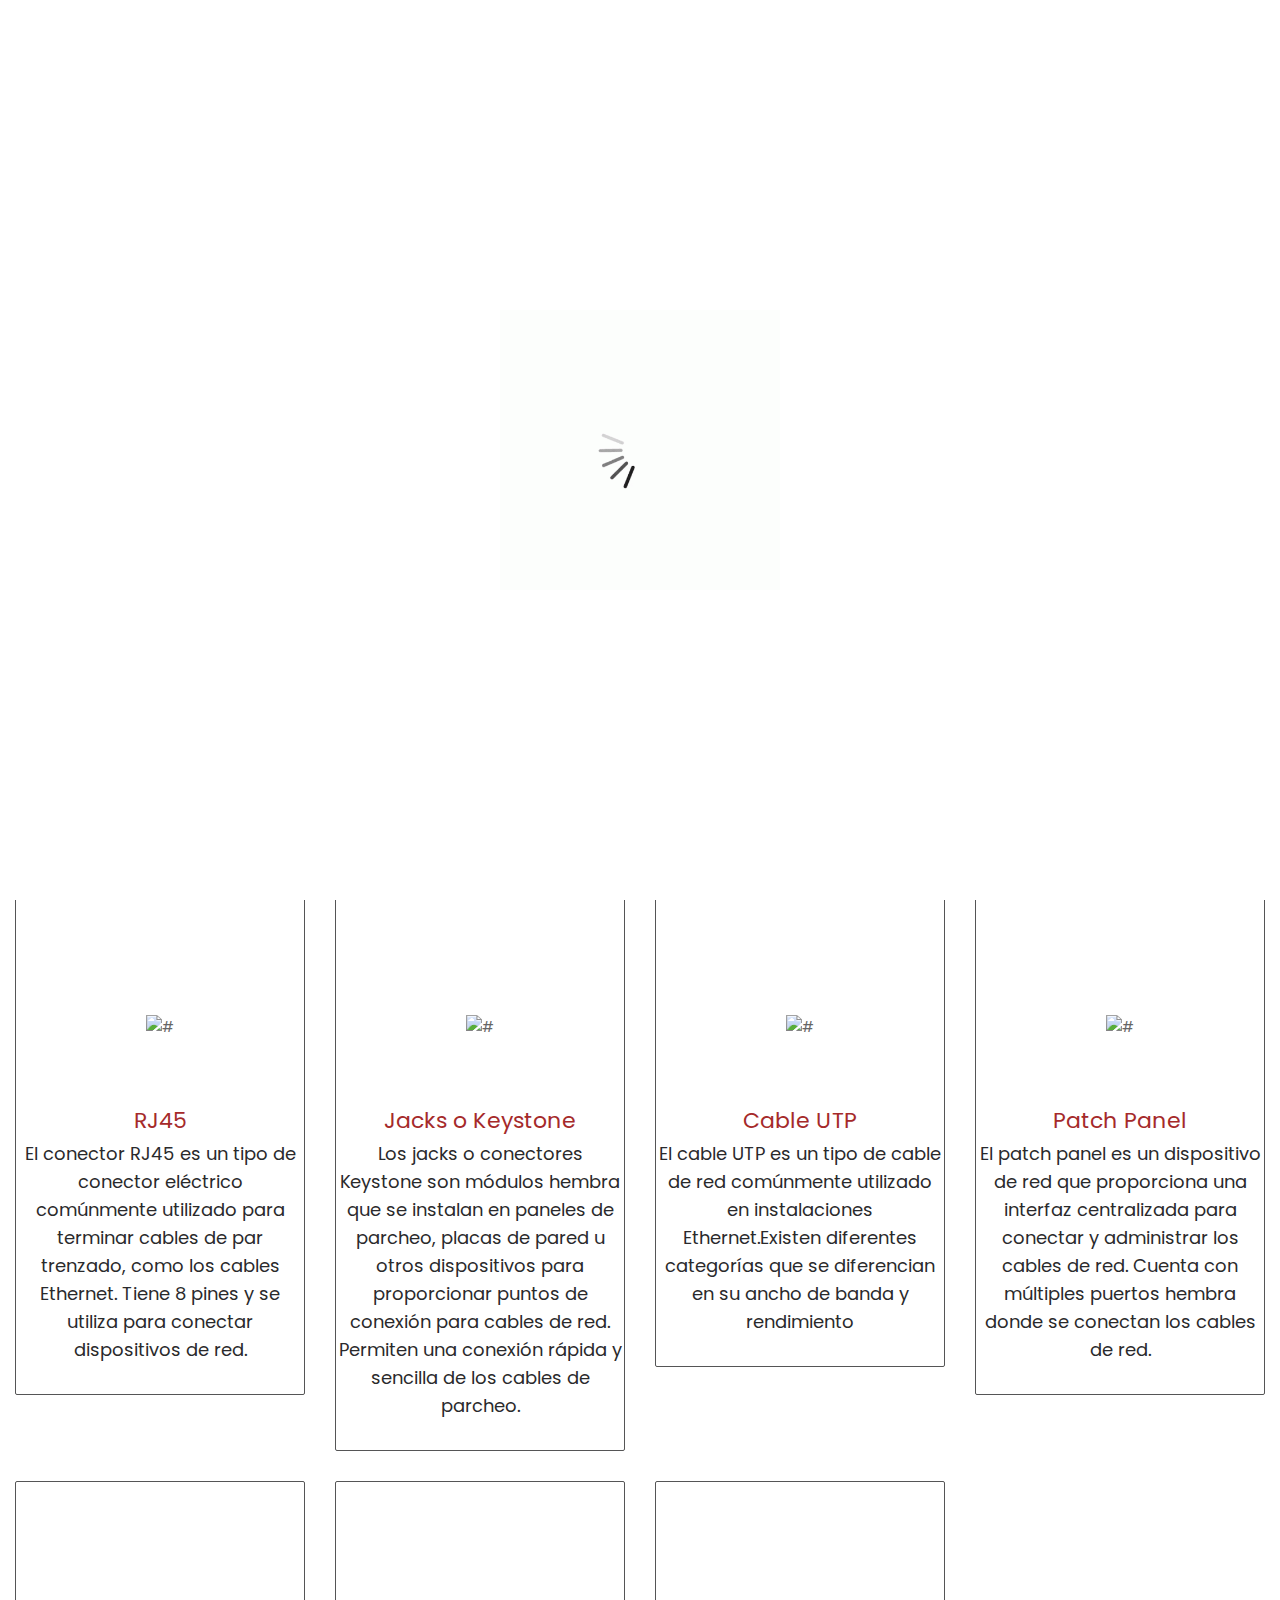
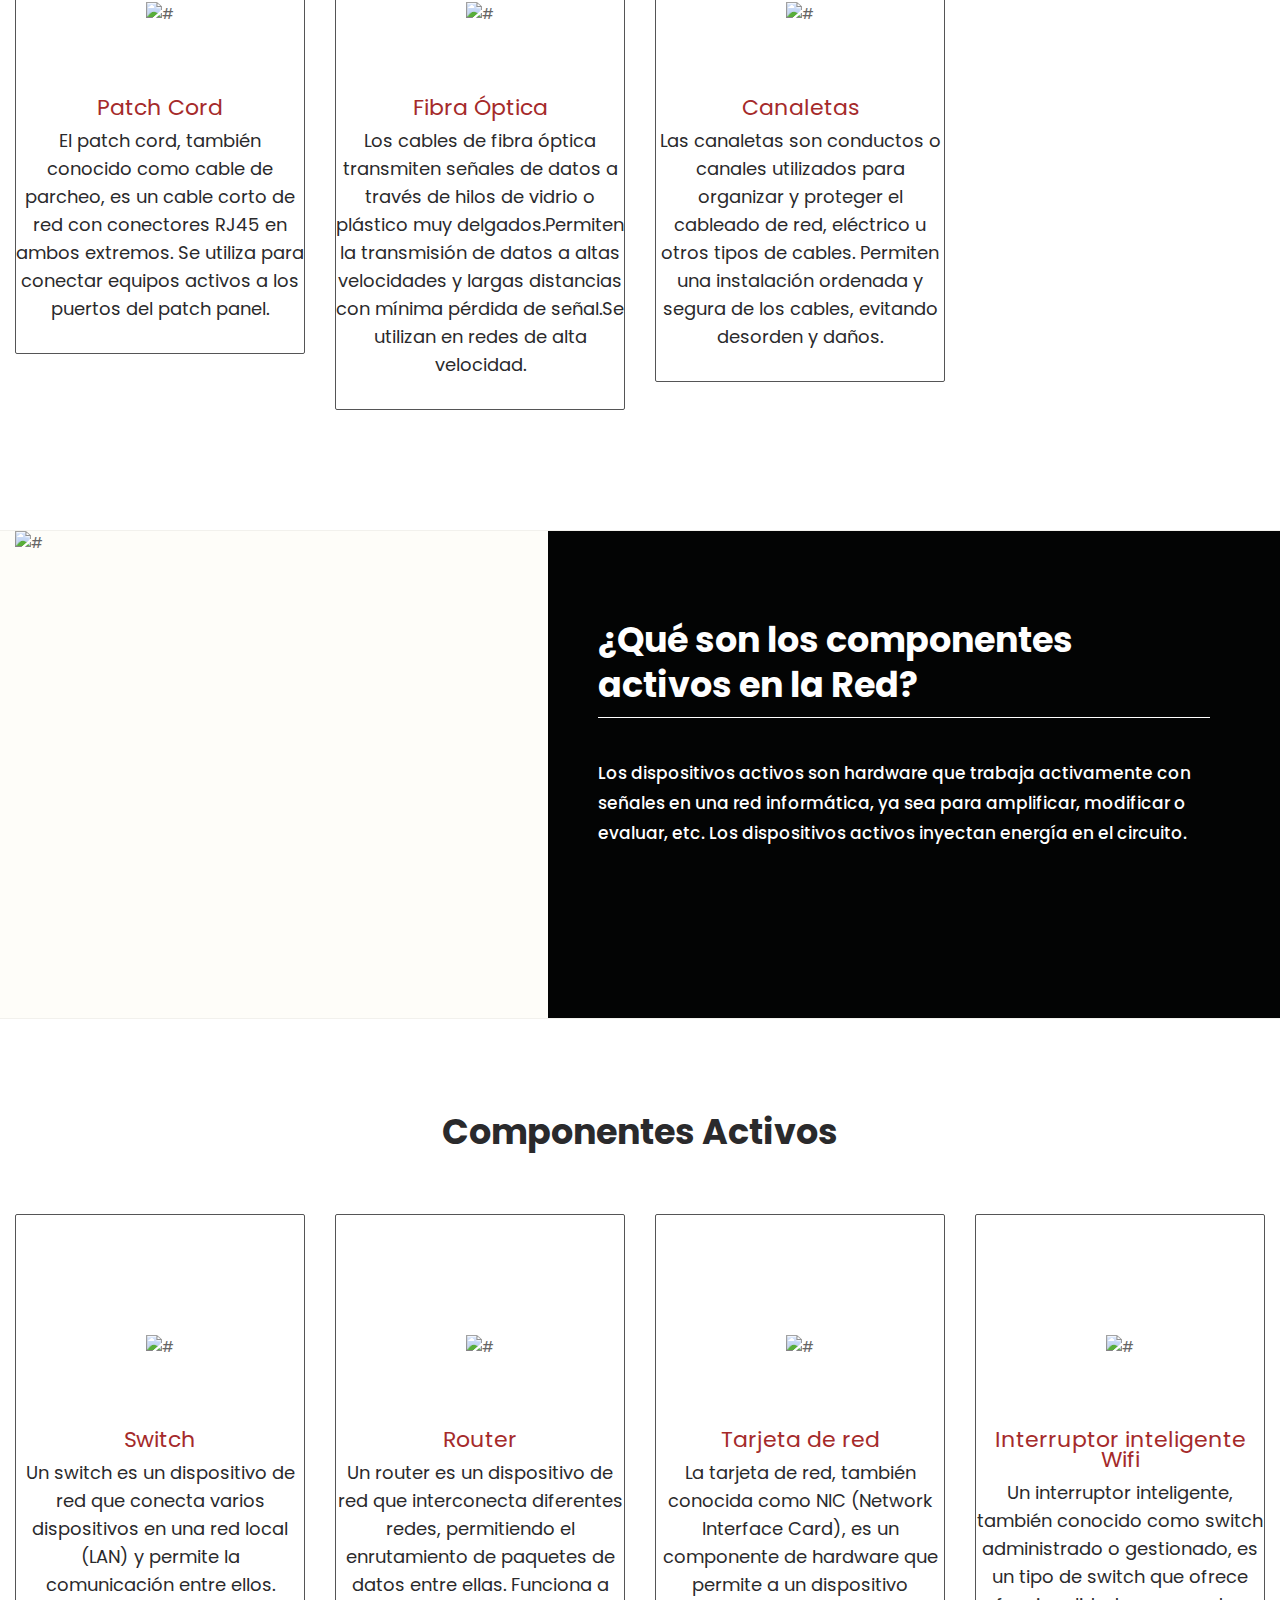
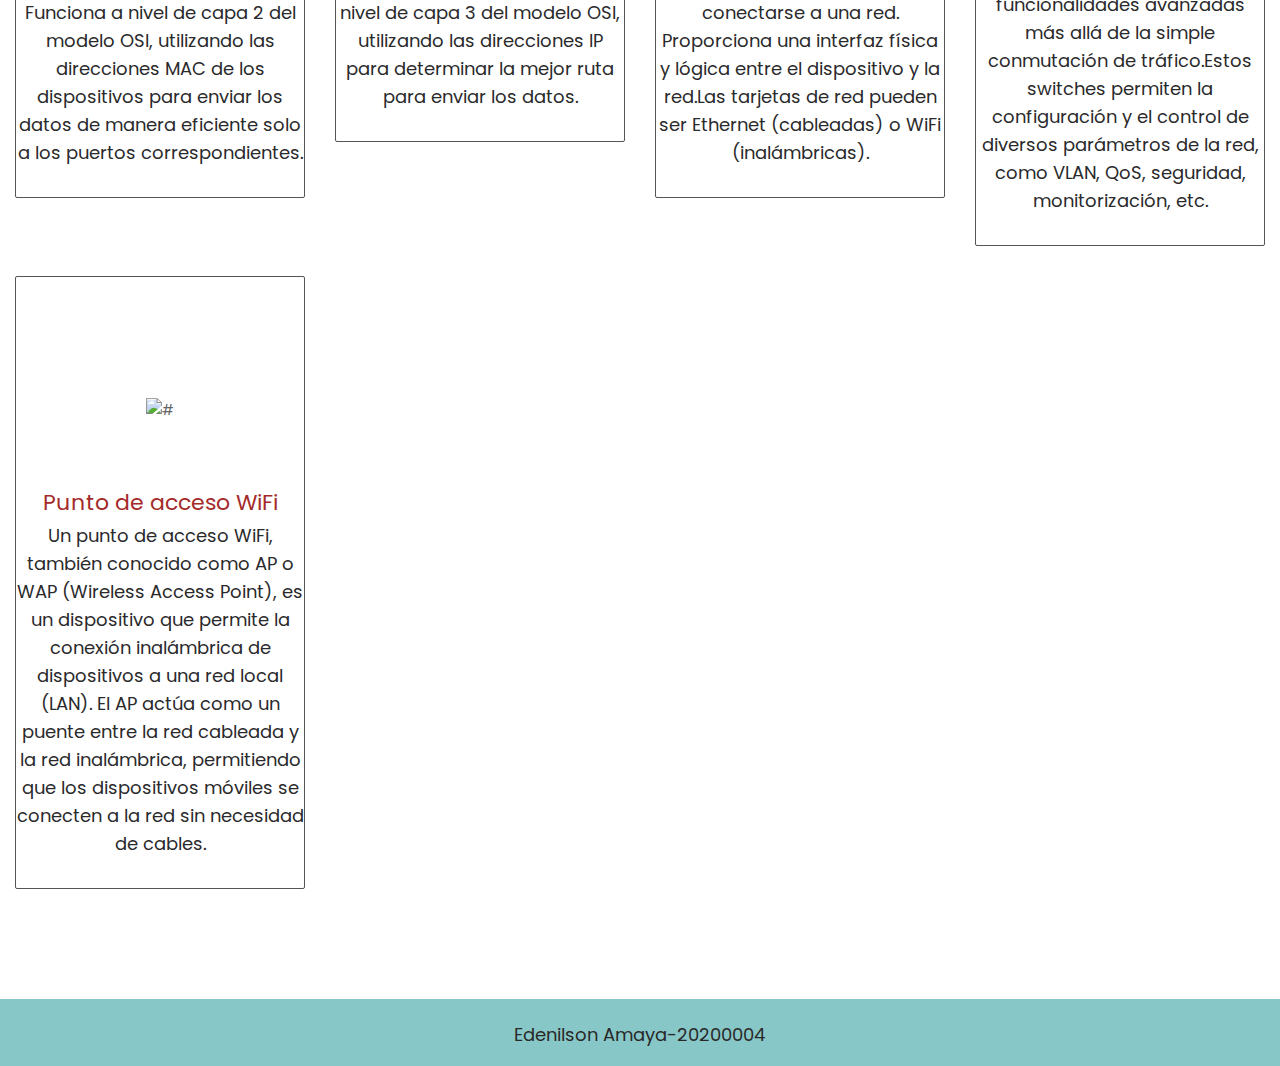
==== commit 8ead1912: "Preguntas Finalizadas" ====
--- a/index.html
+++ b/index.html
@@ -65,26 +65,16 @@
                               <a class="nav-link" href="index.html">Componentes</a>
                            </li>
                            <li class="nav-item">
-                              <a class="nav-link" href="about.html">About</a>
+                              <a class="nav-link" href="about.html">Herramientas</a>
                            </li>
                            <li class="nav-item">
-                              <a class="nav-link" href="glasses.html">Our Glasses</a>
+                              <a class="nav-link" href="glasses.html">Tipos de Cable</a>
                            </li>
                            <li class="nav-item">
-                              <a class="nav-link" href="shop.html">Shop</a>
+                              <a class="nav-link" href="shop.html">Presupuesto</a>
                            </li>
                            <li class="nav-item">
-                              <a class="nav-link" href="contact.html">Contact Us</a>
-                           </li>
-                           <li class="nav-item d_none login_btn">
-                              <a class="nav-link" href="#">Login</a>
-                           </li>
-                           <li class="nav-item d_none">
-                              <a class="nav-link" href="#">Register</a>
-                           </li>
-                           <li class="nav-item d_none sea_icon">
-                              <a class="nav-link" href="#"><i class="fa fa-shopping-bag" aria-hidden="true"></i><i
-                                    class="fa fa-search" aria-hidden="true"></i></a>
+                              <a class="nav-link" href="contact.html">Bibliografias</a>
                            </li>
                         </ul>
                      </div>
@@ -147,8 +137,9 @@
                         src="https://www.steren.com.sv/media/catalog/product/cache/6f917727ae468960746a5921ee89c7c1/image/1575921b9/plug-rj45-de-8-contactos-cat-5e-para-cable-redondo.jpg"
                         alt="#" width="120" height="120" /></figure>
                   <h3 style="color: brown;"><span class="blu"></span>RJ45</h3>
-                  <P> Es un tipo de conector físico estándar para cables de red que se utiliza especialmente para redes
-                     Ethernet</P>
+                  <P> El conector RJ45 es un tipo de conector eléctrico comúnmente utilizado para terminar cables de par
+                     trenzado, como los cables Ethernet. Tiene 8 pines y se utiliza para conectar dispositivos de
+                     red.</p>
                </div>
             </div>
 
@@ -157,56 +148,78 @@
                   <figure><img src="https://m.media-amazon.com/images/I/512Ayag06GL._AC_UF1000,1000_QL80_.jpg" alt="#"
                         width="120" height="130" /></figure>
                   <h3 style="color: brown;"><span class="blu"></span>Jacks o Keystone</h3>
-                  <p>es un conector hembra utilizado en las comunicaciones de datos, en particular para las redes de
-                     área local (LAN)</p>
-               </div>
-            </div>
-
-            <div class="col-xl-3 col-lg-3 col-md-6 col-sm-6">
-               <div class="glasses_box">
-                  <figure><img src="images/glass3.png" alt="#" /></figure>
-                  <h3><span class="blu">$</span>50</h3>
-                  <p>Sunglasses</p>
-               </div>
-            </div>
-            <div class="col-xl-3 col-lg-3 col-md-6 col-sm-6">
-               <div class="glasses_box">
-                  <figure><img src="images/glass4.png" alt="#" /></figure>
-                  <h3><span class="blu">$</span>50</h3>
-                  <p>Sunglasses</p>
-               </div>
-            </div>
-            <div class="col-xl-3 col-lg-3 col-md-6 col-sm-6">
-               <div class="glasses_box">
-                  <figure><img src="images/glass5.png" alt="#" /></figure>
-                  <h3><span class="blu">$</span>50</h3>
-                  <p>Sunglasses</p>
-               </div>
-            </div>
-            <div class="col-xl-3 col-lg-3 col-md-6 col-sm-6">
-               <div class="glasses_box">
-                  <figure><img src="images/glass6.png" alt="#" /></figure>
-                  <h3><span class="blu">$</span>50</h3>
-                  <p>Sunglasses</p>
-               </div>
-            </div>
-            <div class="col-xl-3 col-lg-3 col-md-6 col-sm-6">
-               <div class="glasses_box">
-                  <figure><img src="images/glass7.png" alt="#" /></figure>
-                  <h3><span class="blu">$</span>50</h3>
-                  <p>Sunglasses</p>
-               </div>
-            </div>
-            <div class="col-xl-3 col-lg-3 col-md-6 col-sm-6">
-               <div class="glasses_box">
-                  <figure><img src="images/glass8.png" alt="#" /></figure>
-                  <h3><span class="blu">$</span>50</h3>
-                  <p>Sunglasses</p>
-               </div>
-            </div>
-            <div class="col-md-12">
-               <a class="read_more" href="#">Read More</a>
-            </div>
+                  <p>Los jacks o conectores Keystone son módulos hembra que se instalan en paneles de parcheo, placas de
+                     pared u otros dispositivos para proporcionar puntos de conexión para cables de red. Permiten una
+                     conexión rápida y sencilla de los cables de parcheo. </p>
+               </div>
+            </div>
+
+            <div class="col-xl-3 col-lg-3 col-md-6 col-sm-6">
+               <div class="glasses_box">
+                  <figure><img
+                        src="https://www.steren.com.mx/media/catalog/product/cache/bb0cad18a6adb5d17b0efd58f4201a2f/image/206914618/cable-utp-cat-5e-azul.jpg"
+                        alt="#" width="120" height="130" /></figure>
+                  <h3 style="color: brown;"><span class="blu"></span>Cable UTP</h3>
+                  <p>El cable UTP es un tipo de cable de red comúnmente utilizado en
+                     instalaciones Ethernet.Existen diferentes categorías que se diferencian en su ancho
+                     de banda y rendimiento</p>
+               </div>
+            </div>
+
+            <div class="col-xl-3 col-lg-3 col-md-6 col-sm-6">
+               <div class="glasses_box">
+                  <figure><img src="https://m.media-amazon.com/images/I/811Lht0FNVL._SL1500_.jpg" alt="#" width="120"
+                        height="130" /></figure>
+                  <h3 style="color: brown;"><span class="blu"></span>Patch Panel</h3>
+                  <p>El patch panel es un dispositivo de red que proporciona una interfaz centralizada para conectar y
+                     administrar los cables de red. Cuenta con múltiples puertos hembra donde se conectan los cables de
+                     red. </p>
+               </div>
+            </div>
+
+            <div class="col-xl-3 col-lg-3 col-md-6 col-sm-6">
+               <div class="glasses_box">
+                  <figure><img src="https://lemus.com.sv/product/390032/image" alt="#" width="120" height="130" />
+                  </figure>
+                  <h3 style="color: brown;"><span class="blu"></span>Patch Cord</h3>
+                  <p>El patch cord, también conocido como cable de parcheo, es un cable corto de red con conectores RJ45
+                     en ambos extremos. Se utiliza para conectar equipos activos a los puertos
+                     del patch panel.</p>
+               </div>
+            </div>
+
+
+            <div class="col-xl-3 col-lg-3 col-md-6 col-sm-6">
+               <div class="glasses_box">
+                  <figure><img
+                        src="https://lh3.googleusercontent.com/proxy/mjVdeDscNDzuOjtccixnjkfypx7ef3qg-5zgTzWxdbgAI9NNxwsHH5k2bmUI06yq0yUFBipw32yUxHORSgz6HFIcGOUvs9dK1TRPt34-4Sactl0"
+                        alt="#" width="120" height="130" />
+                  </figure>
+                  <h3 style="color: brown;"><span class="blu"></span>Fibra Óptica</h3>
+                  <p>Los cables de fibra óptica transmiten señales de datos a través de hilos de vidrio o plástico muy
+                     delgados.Permiten la transmisión de datos a altas velocidades y largas distancias con mínima
+                     pérdida de señal.Se utilizan en redes de alta velocidad.
+                  </p>
+               </div>
+            </div>
+
+
+            <div class="col-xl-3 col-lg-3 col-md-6 col-sm-6">
+               <div class="glasses_box">
+                  <figure><img src="https://satranet.com/wp-content/uploads/2021/07/Canaletas-Pared-1-.jpg" alt="#"
+                        width="120" height="130" />
+                  </figure>
+                  <h3 style="color: brown;"><span class="blu"></span>Canaletas</h3>
+                  <p>Las canaletas son conductos o canales utilizados para organizar y proteger el cableado de red,
+                     eléctrico u otros tipos de cables. Permiten una instalación ordenada y segura de los cables,
+                     evitando desorden y daños.
+
+                  </p>
+               </div>
+            </div>
+
+
+
          </div>
       </div>
    </div>
@@ -217,7 +230,7 @@
          <div class="row">
             <div class="col-md-5">
                <div class="shop_img">
-                  <figure><img src="images/shop_img.png" alt="#" /></figure>
+                  <figure><img src="https://lavictoria.ec/wp-content/uploads/2023/01/ROUTER-DE-DOBLE-BANDA-WIFI-6-ARCHER-AX55-AX3000-1-600x600.jpg" alt="#" /></figure>
                </div>
             </div>
             <div class="col-md-7 padding_right0">
@@ -227,7 +240,6 @@
                      <p>Los dispositivos activos son hardware que trabaja activamente con señales en una red
                         informática, ya sea para amplificar, modificar o evaluar, etc. Los dispositivos activos inyectan
                         energía en el circuito.</p>
-                     <a class="read_more" href="#">Shop Now</a>
                   </div>
                </div>
             </div>
@@ -236,151 +248,93 @@
    </div>
    <!-- end Our shop section -->
    <!-- clients section -->
-   <div class="clients">
+   <div class="glasses">
       <div class="container">
          <div class="row">
-            <div class="col-md-12">
+            <div class="col-md-10 offset-md-1">
                <div class="titlepage">
-                  <h2>What say our clients</h2>
-                  <p>orem ipsum dolor sit amet, consectetur adipiscing elit, sed do eiusmod tempor incididunt ut la</p>
-               </div>
-            </div>
-         </div>
-         <div class="row">
-            <div class="col-md-12">
-               <div id="myCarousel" class="carousel slide clients_Carousel " data-ride="carousel">
-                  <ol class="carousel-indicators">
-                     <li data-target="#myCarousel" data-slide-to="0" class="active"></li>
-                     <li data-target="#myCarousel" data-slide-to="1"></li>
-                     <li data-target="#myCarousel" data-slide-to="2"></li>
-                  </ol>
-                  <div class="carousel-inner">
-                     <div class="carousel-item active">
-                        <div class="container">
-                           <div class="carousel-caption ">
-                              <div class="row">
-                                 <div class="col-md-12">
-                                    <div class="clients_box">
-                                       <figure><img src="images/our.png" alt="#" /></figure>
-                                       <h3>Sandy Mark</h3>
-                                       <p>It is a long established fact that a reader will be distracted by the readable
-                                          content of a page when looking at its layout. The point of using Lorem Ipsum
-                                          is that it has a more-or-less normal distribution of letters,It is a long
-                                          established fact a more-or-less normal distribution of letters,</p>
-                                    </div>
-                                 </div>
-                              </div>
-                           </div>
-                        </div>
-                     </div>
-                     <div class="carousel-item">
-                        <div class="container">
-                           <div class="carousel-caption">
-                              <div class="row">
-                                 <div class="col-md-12">
-                                    <div class="clients_box">
-                                       <figure><img src="images/our.png" alt="#" /></figure>
-                                       <h3>Sandy Mark</h3>
-                                       <p>It is a long established fact that a reader will be distracted by the readable
-                                          content of a page when looking at its layout. The point of using Lorem Ipsum
-                                          is that it has a more-or-less normal distribution of letters,It is a long
-                                          established fact a more-or-less normal distribution of letters,</p>
-                                    </div>
-                                 </div>
-                              </div>
-                           </div>
-                        </div>
-                     </div>
-                     <div class="carousel-item">
-                        <div class="container">
-                           <div class="carousel-caption">
-                              <div class="row">
-                                 <div class="col-md-12">
-                                    <div class="clients_box">
-                                       <figure><img src="images/our.png" alt="#" /></figure>
-                                       <h3>Sandy Mark</h3>
-                                       <p>It is a long established fact that a reader will be distracted by the readable
-                                          content of a page when looking at its layout. The point of using Lorem Ipsum
-                                          is that it has a more-or-less normal distribution of letters,It is a long
-                                          established fact a more-or-less normal distribution of letters,</p>
-                                    </div>
-                                 </div>
-                              </div>
-                           </div>
-                        </div>
-                     </div>
-                  </div>
-                  <a class="carousel-control-prev" href="#myCarousel" role="button" data-slide="prev">
-                     <i class='fa fa-angle-left'></i>
-                  </a>
-                  <a class="carousel-control-next" href="#myCarousel" role="button" data-slide="next">
-                     <i class='fa fa-angle-right'></i>
-                  </a>
-               </div>
+                  <h2>Componentes Activos</h2>
+
+               </div>
+            </div>
+         </div>
+      </div>
+      <div class="container-fluid">
+         <div class="row">
+
+            <div class="col-xl-3 col-lg-3 col-md-6 col-sm-6">
+               <div class="glasses_box">
+                  <figure><img src="https://www.jmtelcom.com/wp-content/uploads/Switch-16-puertos-TL-1.jpg" alt="#"
+                        width="120" height="120" /></figure>
+                  <h3 style="color: brown;"><span class="blu"></span>Switch</h3>
+                  <P> Un switch es un dispositivo de red que conecta varios dispositivos en una red local (LAN) y
+                     permite la comunicación entre ellos. Funciona a nivel de capa 2 del modelo OSI, utilizando las
+                     direcciones MAC de los dispositivos para enviar los datos de manera eficiente solo a los puertos
+                     correspondientes. </p>
+               </div>
+            </div>
+
+            <div class="col-xl-3 col-lg-3 col-md-6 col-sm-6">
+               <div class="glasses_box">
+                  <figure><img src="https://acosa.com.hn/wp-content/uploads/2021/03/TL-WR940N.webp" alt="#" width="120"
+                        height="130" /></figure>
+                  <h3 style="color: brown;"><span class="blu"></span>Router</h3>
+                  <p>Un router es un dispositivo de red que interconecta diferentes redes, permitiendo el enrutamiento
+                     de paquetes de datos entre ellas. Funciona a nivel de capa 3 del modelo OSI, utilizando las
+                     direcciones IP para determinar la mejor ruta para enviar los datos. </p>
+               </div>
+            </div>
+
+            <div class="col-xl-3 col-lg-3 col-md-6 col-sm-6">
+               <div class="glasses_box">
+                  <figure><img
+                        src="https://www.nobbot.com/wp-content/uploads/2020/03/tarjeta-de-red-wikimediacommons-adaptada.jpg"
+                        alt="#" width="120" height="130" /></figure>
+                  <h3 style="color: brown;"><span class="blu"></span>Tarjeta de red</h3>
+                  <p>La tarjeta de red, también conocida como NIC (Network Interface Card), es un componente de hardware
+                     que permite a un dispositivo conectarse a una red. Proporciona una interfaz física y lógica entre
+                     el dispositivo y la red.Las tarjetas de red pueden ser Ethernet (cableadas) o WiFi (inalámbricas). </p>
+               </div>
+            </div>
+
+            <div class="col-xl-3 col-lg-3 col-md-6 col-sm-6">
+               <div class="glasses_box">
+                  <figure><img src="https://ipowerelectronics.com.mx/1826-large_default/smart-switch-interruptor-inteligente-wifi-google-home-alexa.jpg" alt="#" width="120"
+                        height="130" /></figure>
+                  <h3 style="color: brown;"><span class="blu"></span>Interruptor inteligente Wifi</h3>
+                  <p>Un interruptor inteligente, también conocido como switch administrado o gestionado, es un tipo de
+                     switch que ofrece funcionalidades avanzadas más allá de la simple conmutación de tráfico.Estos
+                     switches permiten la configuración y el control de diversos parámetros de la red, como VLAN, QoS,
+                     seguridad, monitorización, etc. </p>
+               </div>
+            </div>
+
+            <div class="col-xl-3 col-lg-3 col-md-6 col-sm-6">
+               <div class="glasses_box">
+                  <figure><img src="https://revistaseguridad360.com/wp-content/uploads/2023/03/access-point.png" alt="#" width="120" height="130" />
+                  </figure>
+                  <h3 style="color: brown;"><span class="blu"></span>Punto de acceso WiFi </h3>
+                  <p>Un punto de acceso WiFi, también conocido como AP o WAP (Wireless Access Point), es un dispositivo
+                     que permite la conexión inalámbrica de dispositivos a una red local (LAN). El AP actúa como un
+                     puente entre la red cableada y la red inalámbrica, permitiendo que los dispositivos móviles se
+                     conecten a la red sin necesidad de cables. </p>
+               </div>
+            </div>
             </div>
          </div>
       </div>
    </div>
    <!-- end clients section -->
    <!-- contact section -->
-   <div id="contact" class="contact">
-      <div class="container">
-         <div class="row">
-            <div class="col-md-6">
-               <form id="request" class="main_form">
-                  <div class="row">
-                     <div class="col-md-12 ">
-                        <h3>Contact Us</h3>
-                     </div>
-                     <div class="col-md-12 ">
-                        <input class="contactus" placeholder="Name" type="type" name="Name">
-                     </div>
-                     <div class="col-md-12">
-                        <input class="contactus" placeholder="Phone Number" type="type" name="Phone Number">
-                     </div>
-                     <div class="col-md-12">
-                        <input class="contactus" placeholder="Email" type="type" name="Email">
-                     </div>
-                     <div class="col-md-12">
-                        <input class="contactusmess" placeholder="Message" type="type" Message="Name">
-                     </div>
-                     <div class="col-md-12">
-                        <button class="send_btn">Send</button>
-                     </div>
-                  </div>
-               </form>
-            </div>
-         </div>
-      </div>
-      <div class="container-fluid">
-         <div class="map_section">
-            <div id="map">
-            </div>
-         </div>
-      </div>
-   </div>
-   </div>
+
    <!-- end contact section -->
    <!--  footer -->
    <footer>
       <div class="footer">
-         <div class="container">
+         <div class="copyright">
             <div class="row">
-               <div class="col-md-8 offset-md-2">
-                  <ul class="location_icon">
-                     <li><a href="#"><i class="fa fa-map-marker" aria-hidden="true"></i></a><br> Location</li>
-                     <li><a href="#"><i class="fa fa-phone" aria-hidden="true"></i></a><br> +01 1234567890</li>
-                     <li><a href="#"><i class="fa fa-envelope" aria-hidden="true"></i></a><br> demo@gmail.com</li>
-                  </ul>
-               </div>
-            </div>
-         </div>
-         <div class="copyright">
-            <div class="container">
-               <div class="row">
-                  <div class="col-md-12">
-                     <p>© 2019 All Rights Reserved. Design by<a href="https://html.design/"> Free Html Templates</a></p>
-                  </div>
+               <div class="col-md-12">
+                  <p>Edenilson Amaya-20200004</p>
                </div>
             </div>
          </div>
--- a/css/style.css
+++ b/css/style.css
@@ -257,7 +257,7 @@
 
 .navigation.navbar {
      float: left;
-     background: #fff;
+     background: #daeff7;
      clear: both;
      padding: 23px 25px !important;
      border-radius: 64px;
@@ -772,37 +772,11 @@
 
 /** footer **/
 
-.footer {
-     background: #252525;
-     padding-top: 90px;
-     text-align: center;
-     font-family: 'Roboto', sans-serif;
-}
-
-ul.location_icon {
-     text-align: center;
-}
-
-ul.location_icon li {
-     display: inline-block;
-     font-size: 17px;
-     line-height: 20px;
-     color: #fff;
-     text-align: center;
-     padding: 0 40px;
-}
-
-ul.location_icon li a {
-     font-size: 40px;
-     color: #fff;
-     line-height: 30px;
-     display: block;
-}
 
 .copyright {
      margin-top: 80px;
      padding-bottom: 20px;
-     background: #fbfdfd;
+     background: #88c7c7;
 }
 
 .copyright p {
@@ -830,7 +804,6 @@
 
 .position_head .header {
      position: inherit;
-     background: #03cafc;
 }
 
 .position_head .glasses,
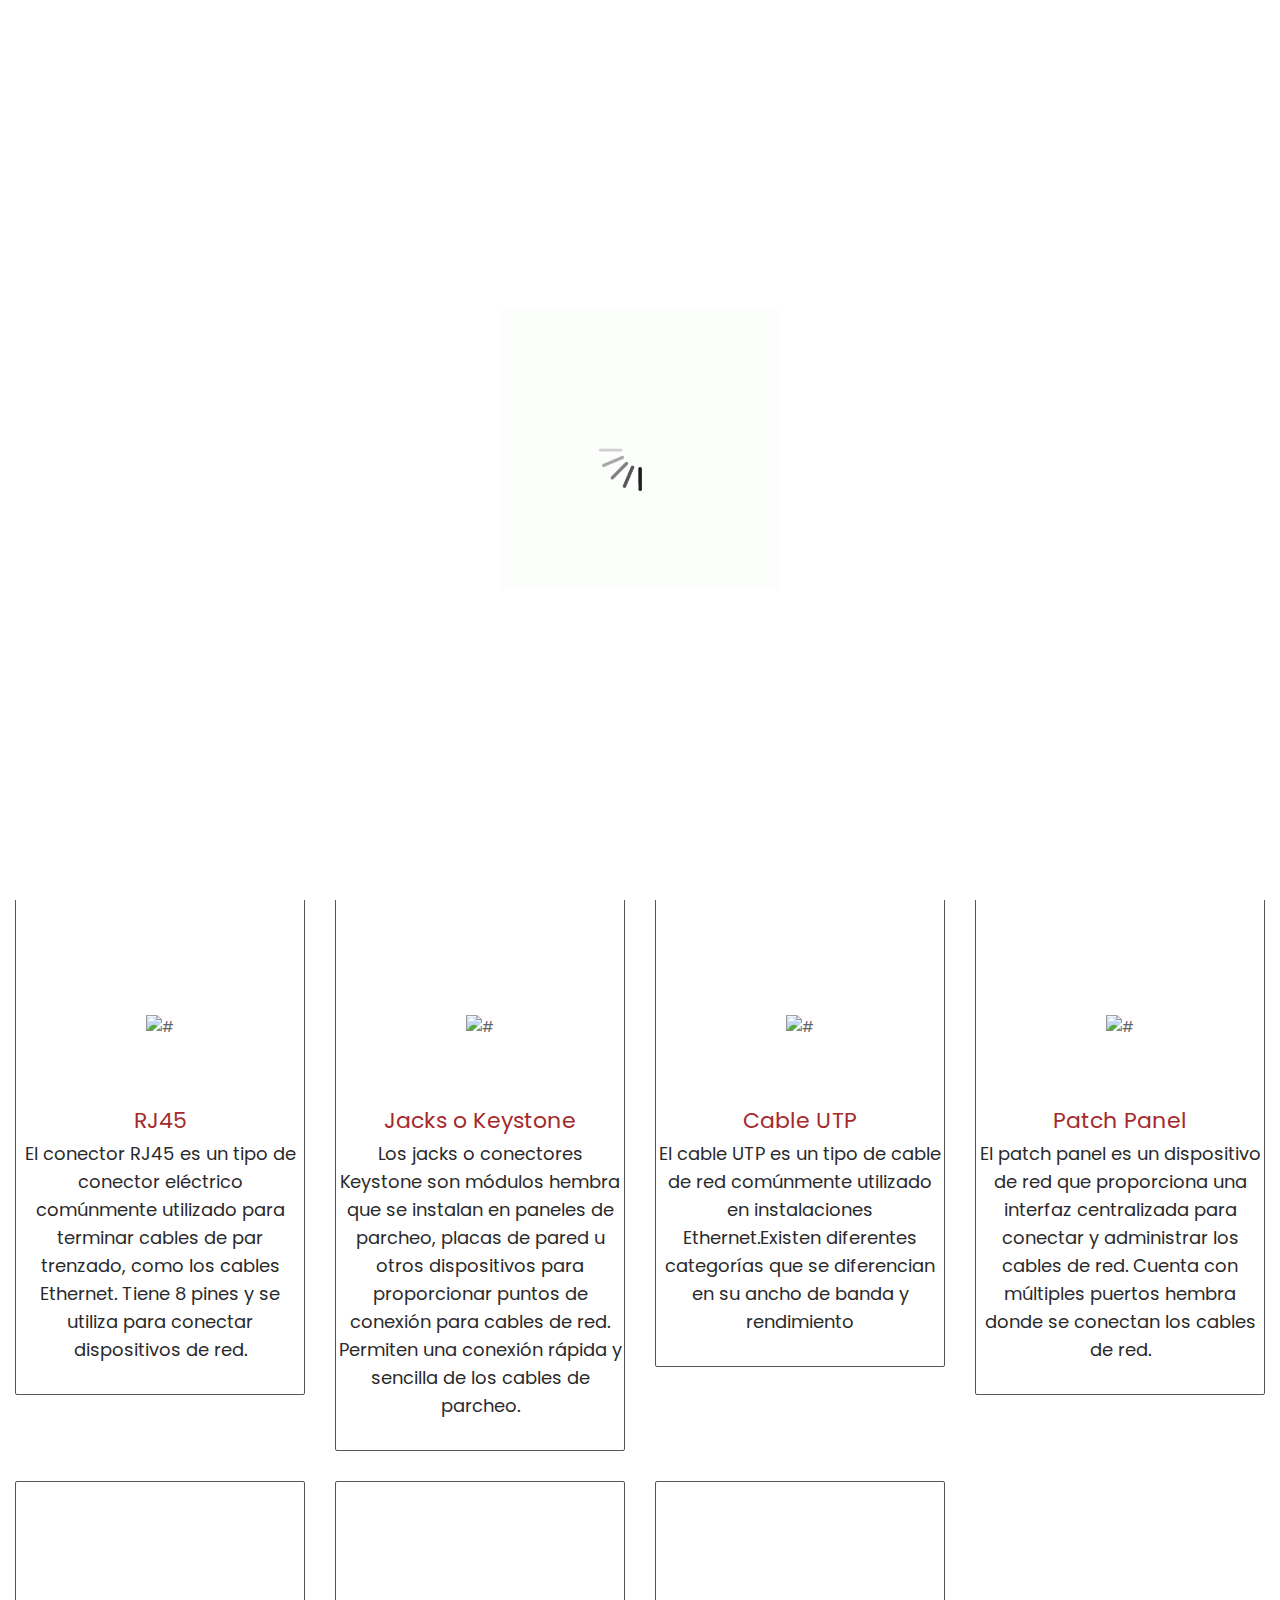
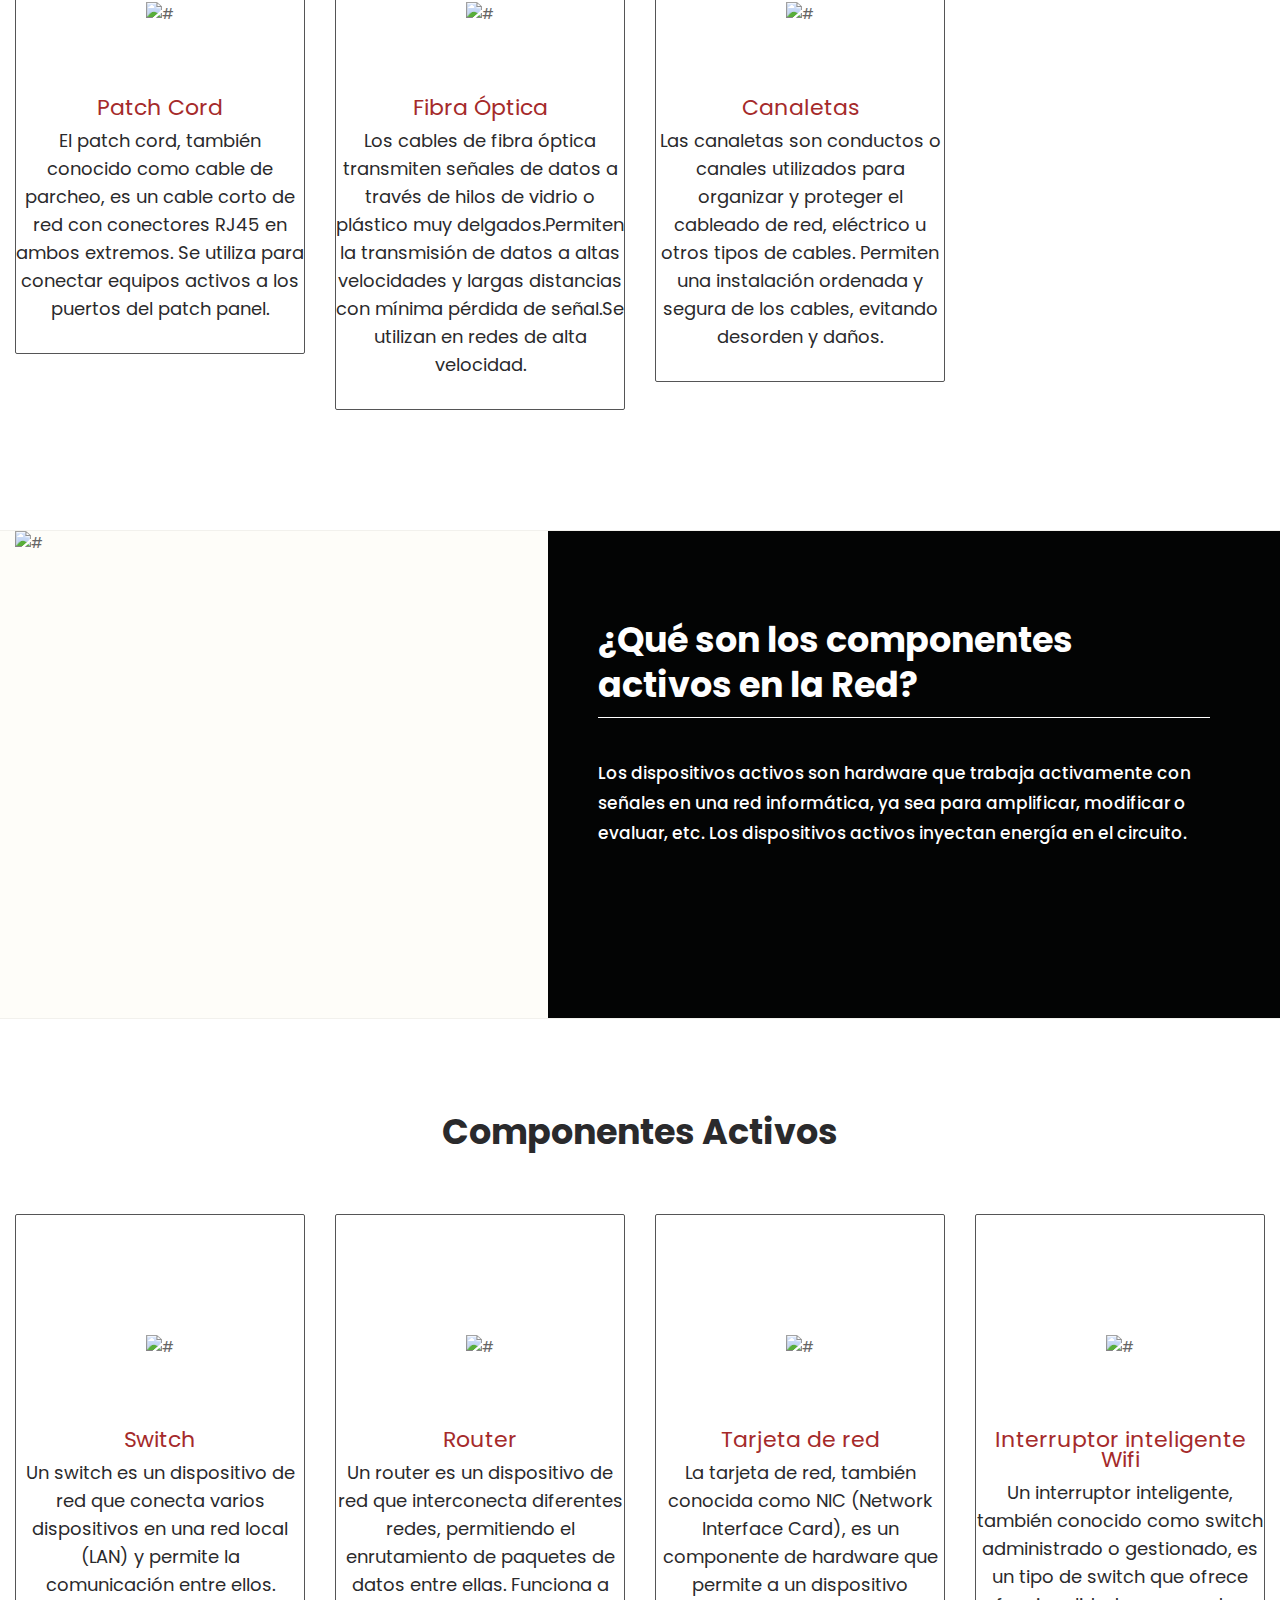
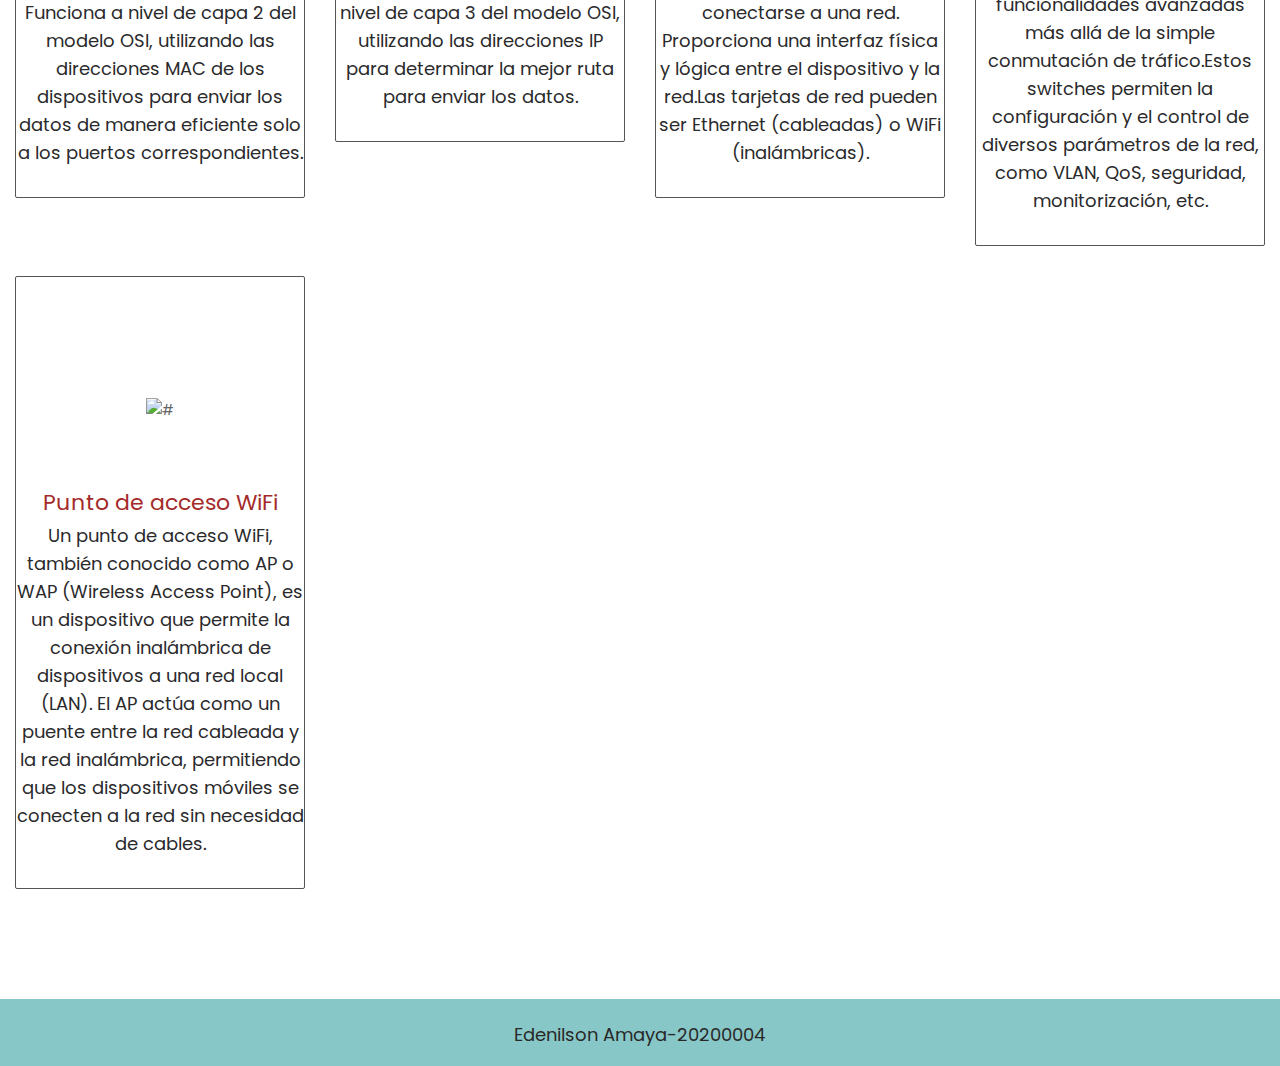
==== commit 18081ba8: "Se me habia olvidado la actividad 2" ====
--- a/index.html
+++ b/index.html
@@ -73,6 +73,10 @@
                            <li class="nav-item">
                               <a class="nav-link" href="shop.html">Presupuesto</a>
                            </li>
+
+                           <li class="nav-item">
+                              <a class="nav-link" href="glasses copy.html">Redes</a>
+                           </li>
                            <li class="nav-item">
                               <a class="nav-link" href="contact.html">Bibliografias</a>
                            </li>
--- a/css/style.css
+++ b/css/style.css
@@ -577,6 +577,7 @@
      flex-wrap: wrap;
 }
 
+
 .shop .titlepage {
      max-width: 612px;
      width: 100%;
